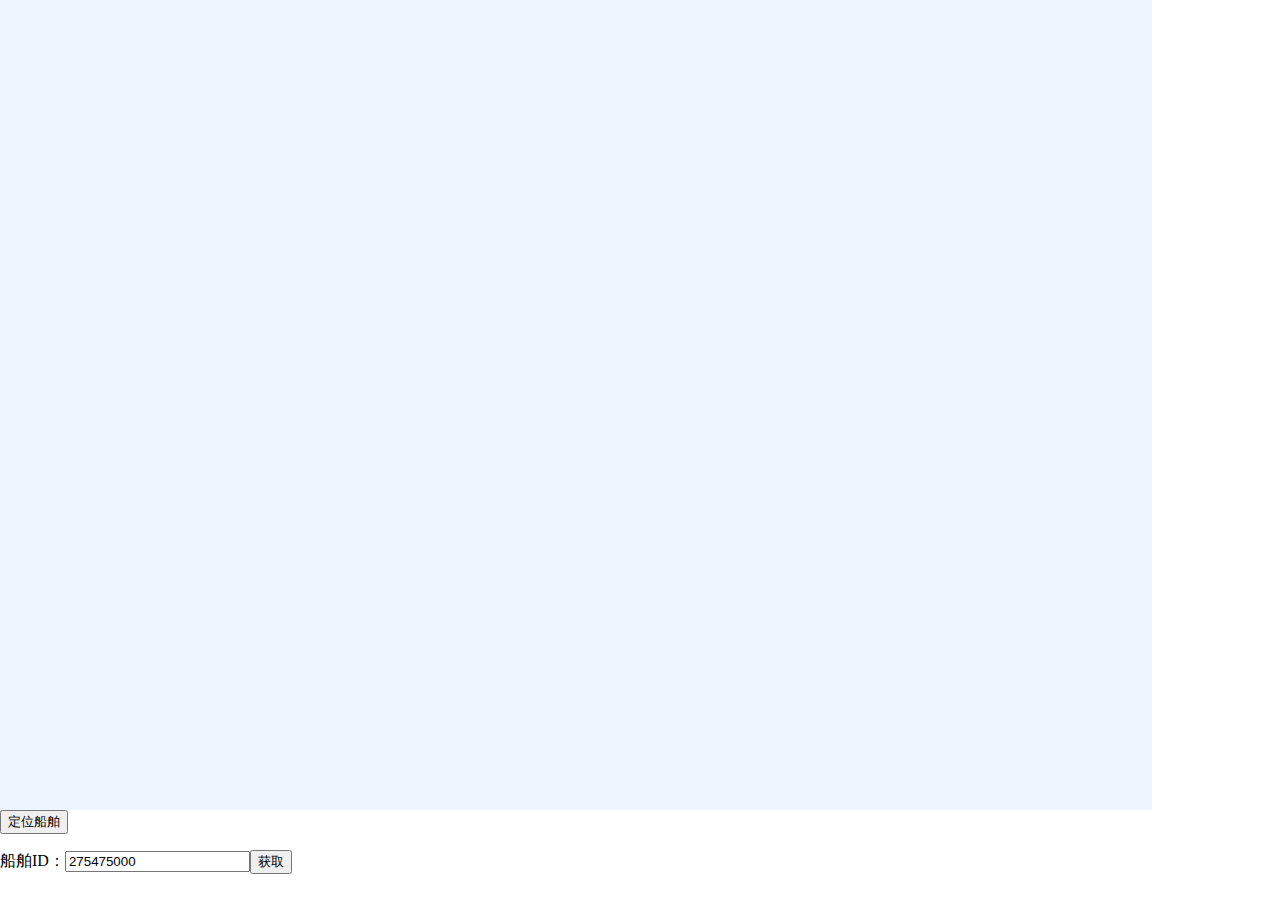
==== WebRoot/mymap/test.html @ d1423475 "Merge remote-tracking branch 'origin/master'" ====
<!DOCTYPE html PUBLIC "-//W3C//DTD XHTML 1.0 Transitional//EN" "http://www.w3.org/TR/xhtml1/DTD/xhtml1-transitional.dtd">
<html xmlns="http://www.w3.org/1999/xhtml">
<head>
    <meta http-equiv="Content-Type" content="text/html; charset=utf-8" /> 
    <title>显示地图</title>
    <style type="text/css">
        html, body{ height:100%; margin:0; padding:0;}
        #mapDiv{ width:90%; height:90%; background-color:#EFF5FF;}
    </style>
    <link rel="stylesheet" type="text/css" href="xwin.css"/>
    
    
<!--     <script src="http://api.shipxy.com/apdll/ap.dll?api=map&amp;key=1F6D701272402D1E7D8D316CCE519123&amp;ver=1.3" type="text/javascript"></script> -->
    <script src="API.js" type="text/javascript"></script>
    <script src="jquery-2.1.1.js"></script>
    <script src="boats.js"></script>
    <script src="xwin.js"></script>
    <script type="text/javascript" src="common.js"></script>
    <script type="text/javascript">
        var map;
        window.onload = function () {
            var mapOptions = new shipxyMap.MapOptions();
            mapOptions.center = new shipxyMap.LatLng(32, 122);
            mapOptions.zoom = 5;
            mapOptions.mapType = shipxyMap.MapType.GOOGLEMAP;
            //mapDiv是一个DIV容器的id，用于放置flash地图组件
            map = new shipxyMap.Map('mapDiv', mapOptions); //创建地图实例
            //地图初始化完毕
            shipxyMap.mapReady = function () {
                //地图初始化完毕才能操作 地图其他的接口
                addshipOverlayArray = new Array();
				var url='http://118.89.166.247:8004/getShipByRect/';//2000数据
// 				var url='http://115.159.120.151:3389/getShipByRect/';//1W条数据
// 				var url='http://127.0.0.1:8000/boats/';
                getdata(url,addShips,true);
            }
        }
        //获取数据
        function getdata(u,callback,xss){
        	if(xss){
	        	$.ajax({
					type:'get',
					async: true,
					url:u,
					dataType:'jsonp',
					jsonp:'callback',
					jsonpCallback:'successCallback',
					success:function(data){
						callback.call(this,data);
					},
					error:function(XMLHttpRequest, textStatus, errorThrown){
						alert(XMLHttpRequest.status);
						alert(XMLHttpRequest.readyState);
						alert(textStatus);
					}
				});
        	}
        	else{
        		$.get(u,function(data){
        			callback.call(this,data);
        		});
        	}
        	
        }
        //批量载入
        function addShips(data){
        	//船舶显示样式
			totalShip = data['total'];
			boatArray = data['result'];
            var option = new shipxyMap.ShipOptions();
            /*边框样式*/
//             option.strokeStyle.color = 0xff0000;
//             option.strokeStyle.alpha = 1;
//             option.strokeStyle.thickness = 2;
            /*填充样式*/
//             option.fillStyle.color = 0x00ff00;
//             option.fillStyle.alpha = 1;
            /*标签样式*/
            //标签线条
//             option.labelOptions.border = true; //有边框  
//             option.labelOptions.borderStyle.color = 0x000000;
//             option.labelOptions.borderStyle.alpha = 1;
            //标签文字
//             option.labelOptions.fontStyle.name = "Verdana";
//             option.labelOptions.fontStyle.size = "12";
//             option.labelOptions.fontStyle.color = 0x000000;
//             option.labelOptions.fontStyle.bold = true;  //粗体
//             option.labelOptions.fontStyle.bold = true;  //斜体
//             option.labelOptions.fontStyle.underline = true;  //下划线
            //标签填充
//             option.labelOptions.background = true; //有背景  
//             option.labelOptions.backgroundStyle.color = 0xffff66;  //边框样式
//             option.labelOptions.backgroundStyle.alpha = 1;
            option.isShowLabel = false; //是否显示label
            //option.isShowMiniTrack = true//船舶自带三分钟轨迹
            option.isSelected = false; //船舶框选
            option.zoomLevels = [10, 18]; //显示级别
            var data = new shipxyAPI.Ship();
            
            for(var i=0;i<totalShip;i++){
	            data.MMSI = boatArray[i].mmsi;
	            data.name = boatArray[i].shipname;
	            data.length = boatArray[i].length;
	            data.beam = boatArray[i].breadth;
	            data.lat = tudeTran(boatArray[i].latitude);
	            data.lng = tudeTran(boatArray[i].longitude);
	            data.heading = boatArray[i].heading/10;
	            data.course = boatArray[i].course/10;
	            data.speed = boatArray[i].speed;
	            data.lastTime = boatArray[i].postime;
	            var shipOverlay = new shipxyMap.Ship(data.MMSI, data, option);
	            //map.addOverlay(addshipOverlay, true);
	            map.addOverlay(shipOverlay);
	            //addshipOverlayArray.push(shipOverlay);
	            addshipOverlayArray[data.MMSI]=shipOverlay;
            }            
            
        }
        //经纬度换算
        function tudeTran(tude){
			minutes = tude/10000
			degree = parseInt(minutes/60)
			min = parseInt(minutes%60)
			sec = minutes%1
			sec = sec.toFixed(4)*60
			decDegree = degree+min/60+sec/3600
			return decDegree
		}
        //加船
        function addShip() {
            //船舶显示样式
            var option = new shipxyMap.ShipOptions();
            /*边框样式*/
            option.strokeStyle.color = 0xff0000;
            option.strokeStyle.alpha = 1;
            option.strokeStyle.thickness = 2;
            /*填充样式*/
            option.fillStyle.color = 0x00ff00;
            option.fillStyle.alpha = 1;
            /*标签样式*/
            //标签线条
            option.labelOptions.border = true; //有边框  
            option.labelOptions.borderStyle.color = 0x000000;
            option.labelOptions.borderStyle.alpha = 1;
            //标签文字
            option.labelOptions.fontStyle.name = "Verdana";
            option.labelOptions.fontStyle.size = "12";
            option.labelOptions.fontStyle.color = 0x000000;
            option.labelOptions.fontStyle.bold = true;  //粗体
            option.labelOptions.fontStyle.bold = true;  //斜体
            option.labelOptions.fontStyle.underline = true;  //下划线
            //标签填充
            option.labelOptions.background = true; //有背景  
            option.labelOptions.backgroundStyle.color = 0xffff66;  //边框样式
            option.labelOptions.backgroundStyle.alpha = 1;
            option.isShowLabel = true; //是否显示label
            option.isShowMiniTrack = true//船舶自带三分钟轨迹
            option.isSelected = false; //船舶框选
            option.zoomLevels = [1, 18]; //显示级别
            var data = new shipxyAPI.Ship();            
            data.shipId = "";
            data.MMSI = '412371410';
            //data.IMO = '';
            data.name = 'shipName2';
//             data.callsign = 'BIPE';
//             data.type = '货船';
//             data.cargoType = ''; //货物类型
//             data.country = ''; //国籍
//             data.status = '在航（主机推动）';
            data.length = 135;
            data.beam = 21;
//             data.draught = 7.3;
            data.lat = -10;
            data.lng = -10;
            data.heading = 60;
            data.course = 80;
            data.speed = 13;
//             data.rot = -1;
//             data.dest = 'BEH LUN';
//             data.eta = '6.26 21:00';
            data.lastTime = 1340674688;
            addshipOverlay = new shipxyMap.Ship(data.shipId, data, option);
            map.addOverlay(addshipOverlay, true);
        }
        function removeShip() {
            if (addshipOverlay) {
                map.removeOverlay(addshipOverlay);
                addshipOverlay = null;
            }
        }
        function locateShip(shipId) {
            if (addshipOverlayArray[shipId]) map.locateOverlay(addshipOverlayArray[shipId], 10);
        }
        //获取船信息
        function getShipData() {
            var shipId = document.getElementById('shipId').value;
            if (shipId) {
//                 var result = document.getElementById('result');
//                 var ships = new shipxyAPI.Ships(shipId, shipxyAPI.Ships.INIT_SHIPID);
//                 ships.getShips(function (status) {
//                     var data = this.data;
//                     if (status == 0) {
//                         var c = '';
//                         if (data && data.length > 0) {
//                             var d = data[0];
//                             c += createTableByShipData(d);
//                             locateShipById(d.shipId);
//                         } else {
//                             c += '没有该船舶数据';
//                         }
//                         result.innerHTML = c;
//                     } else {
//                         alert('获取该船舶数据出错！');
//                     }
//                 });
				var result = document.getElementById('result');
				var url='http://git.ctticsh.cn:8088/getShipBasicInformation?key=5cdd7336161c4ce2a27a21d770b8aa53&shipid='+shipId;
				url='http://192.168.31.206:8000/oriacc/?url='+encodeURIComponent(url);
				//console.log(encodeURI(url));
                getdata(url,function(data){
                	var boatArray = data['result'];
                	var totalShip = data['total'];
                	var c = '';
                	if(boatArray.length==0){
                		c += '没有该船舶数据';
                	}
                	for(var i=0;i<boatArray.length;i++){
                        c += createTableByShipData(boatArray[i],shipId);
                        locateShip(shipId);
                	}
                	result.innerHTML = c;
                },true);
                
                
            }
        }
        function createTableByShipData(d,shipId) {
            return '<table><tr>'
            + '<td>船名：</td><td title="' + d.shipname + '">' + d.shipname + '</td>'
            + '<td>纬度：</td><td title="' + addshipOverlayArray[shipId].data.lat + '">' + addshipOverlayArray[shipId].data.lat + '</td>'
            + '</tr><tr>'
            + '<td>呼号：</td><td title="' + d.callsign + '">' + d.callsign + '</td>'
            + '<td>经度：</td><td title="' + addshipOverlayArray[shipId].data.lng + '">' + addshipOverlayArray[shipId].data.lng + '</td>'
            + '</tr><tr>'
            + '<td>MMSI：</td><td title="' + d.mmsi + '">' + d.mmsi + '</td>'
            + '<td>船首向：</td><td title="' + addshipOverlayArray[shipId].data.heading + '">' + addshipOverlayArray[shipId].data.heading + '</td>'
            + '</tr><tr>'
            + '<td>IMO：</td><td title="' + d.imo + '">' + d.imo + '</td>'
            + '<td>航迹向：</td><td title="' + addshipOverlayArray[shipId].data.course + '">' + addshipOverlayArray[shipId].data.course + '</td>'
            + '</tr><tr>'
            //+ '<td>船籍：</td><td title="' + d.country + '">' + d.country + '</td>'
            + '<td>航速：</td><td title="' + addshipOverlayArray[shipId].data.speed + '">' + addshipOverlayArray[shipId].data.speed + '</td>'
            + '</tr><tr>'
            //+ '<td>类型：</td><td title="' + d.type + '">' + d.type + '</td>'
            //+ '<td>货物类型：</td><td title="' + d.cargoType + '">' + d.cargoType + '</td>'
            + '</tr><tr>'
            //+ '<td>状态：</td><td title="' + d.status + '">' + d.status + '</td>'
            + '<td>目的地：</td><td title="' + d.dest_port + '">' + d.dest_port + '</td>'
            + '</tr><tr>'
            + '<td>船长：</td><td title="' + d.length + '">' + d.length + '</td>'
            + '<td>预到时间：</td><td title="' + d.eta + '">' + d.eta + '</td>'
            + '</tr><tr>'
            + '<td>船宽：</td><td title="' + d.breadth + '">' + d.breadth + '</td>'
            + '<td>最后时间：</td><td title="' + addshipOverlayArray[shipId].data.lastTime + '">' + addshipOverlayArray[shipId].data.lastTime + '</td>'
            + '</tr><tr>'
            + '<td>吃水：</td><td title="' + d.draught + '">' + d.draught + '</td>'
            //+ '<td>旋转角速度：</td><td title="' + d.rot + '">' + d.rot + '</td>'
            + '</tr></table>';
        }

    </script>
</head>
<body>
    <div id="mapDiv"></div>
<!--     <input type="button" value="添加船舶" onclick="addShip()" /> -->
<!--     <input type="button" value="删除船舶" onclick="removeShip()" /> -->
    <input type="button" value="定位船舶" onclick="locateShip()" />
    
    <p><label for="shipId">船舶ID：</label><input type="text" id="shipId" value="275475000"/><input type="button" value="获取" onclick="getShipData()" /></p>
    <div id="result"></div>
</body>
</html>
---- WebRoot/mymap/xwin.css ----
html,body{height:100%;}
.xwin{position:absolute;cursor:default;}
.xwin_mask{position:absolute;left:0;top:0;background:black;}
.xwin_alpha{background:black;opacity:0;filter:alpha(opacity=0);}
.xwin_full{position:absolute;left:0;top:0;width:100%;height:100%;}
.xwin_tb{position:relative;border-collapse:collapse;table-layout:fixed;}
.xwin_body{position:relative;text-align:left;background:#fff;}
.xwin_tl,.xwin_bl,.xwin_tr,.xwin_br,.xwin_hl,.xwin_hr,.xwin_close,.xwin_tm,.xwin_bm,.xwin_hm,.xwin_ml,.xwin_mr{width:13px;height:13px;background-image:url(img/pop.png);_background-image:url(img/pop.gif);}
.xwin_close{display:block;position:absolute;right:13px;top:12px;line-height:16px;width:36px;height:16px;background-position:-26px 0;overflow:hidden; color:#656565; text-decoration:none;}
.xwin_close:hover{text-decoration:underline;}
.xwin_resizer{position:absolute;right:10px;bottom:10px;width:15px;height:15px;background:#ccc;overflow:hidden;}
.xwin_title{height:22px;overflow:hidden;padding-left:6px;font-weight:bold;color:#2b2b2b;line-height:15px;*line-height:18px;text-align:left;white-space:nowrap;*min-width:1000px;}
.xwin_tl{background-position:-62px 0;}
.xwin_tm{background-position:-75px 0;width:auto;}
.xwin_tr{background-position:right 0;}
.xwin_hl{background-position:-62px -13px;height:20px;}
.xwin_hm{background-position:-75px -13px;}
.xwin_hr{background-position:right -13px;height:20px;}
.xwin_ml{height:auto;}
.xwin_mr{background-position:-13px 0;height:auto;}
.xwin_bl{background-position:-62px -35px;}
.xwin_bm{background-position:-75px -35px;width:auto;}
.xwin_br{background-position:right -35px;}
.xwin_rz .xwin_e_n{cursor:n-resize;}
.xwin_rz .xwin_e_e{cursor:e-resize;}
.xwin_rz .xwin_e_s{cursor:s-resize;}
.xwin_rz .xwin_e_w{cursor:w-resize;}
.xwin_rz .xwin_e_ne{cursor:ne-resize;}
.xwin_rz .xwin_e_se{cursor:se-resize;}
.xwin_rz .xwin_e_sw{cursor:sw-resize;}
.xwin_rz .xwin_e_nw{cursor:nw-resize;}

/*message*/
.xwin_loading{height:100px;background:#fff url(img/loading.gif) no-repeat center;}
.xwin_message{background:#fff;}
.xwin_box{padding-left:80px;height:70px;position:relative;}
.xwin_text{padding-top:10px;padding-right:10px;line-height:1.5em;}
.xwin_button{text-align:center;padding:10px 0;}
.xwin_button a{display:inline-block;width:60px;height:21px;line-height:21px;overflow:hidden;text-align:center;text-decoration:none;color:#000;margin:0 5px;background-image:url(img/message.png);background-repeat:no-repeat;background-position:-168px 0;}
.xwin_button a:hover{background-position:-168px -21px;text-decoration:none;}
.xwin_icon{position:absolute;left:20px;top:20px;width:42px;height:59px;background-image:url(img/message.png);background-repeat:no-repeat;}
.xwin_alert{background-position:0 0;}
.xwin_confirm{background-position:-42px 0;}
.xwin_success{background-position:-84px 0;}
.xwin_error{background-position:-126px 0;}
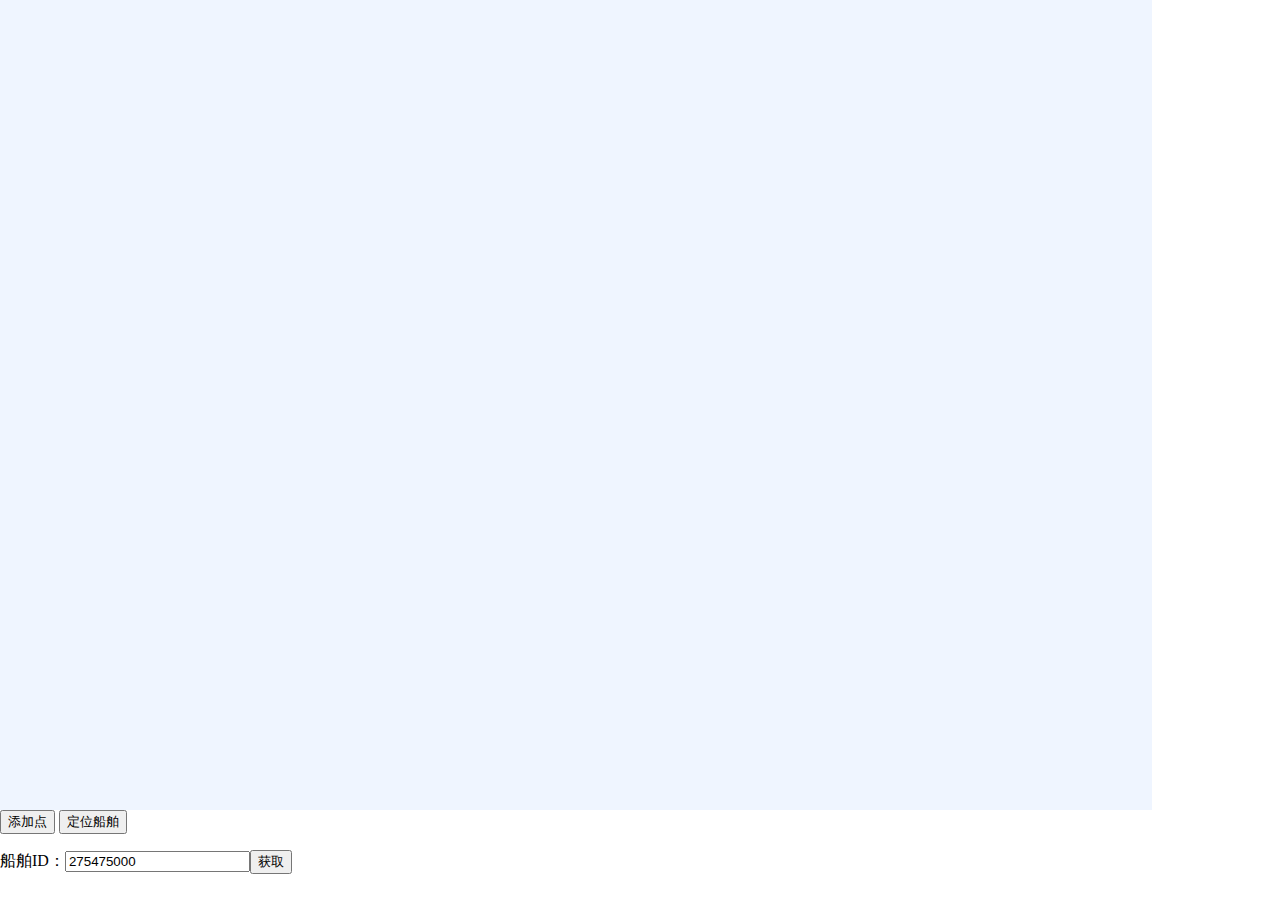
==== commit ae39460a: "Merge branch 'master' of https://github.com/csc285650409/shipmap.git" ====
--- a/WebRoot/mymap/test.html
+++ b/WebRoot/mymap/test.html
@@ -23,6 +23,7 @@
             mapOptions.center = new shipxyMap.LatLng(32, 122);
             mapOptions.zoom = 5;
             mapOptions.mapType = shipxyMap.MapType.GOOGLEMAP;
+            mapOptions.language="en";
             //mapDiv是一个DIV容器的id，用于放置flash地图组件
             map = new shipxyMap.Map('mapDiv', mapOptions); //创建地图实例
             //地图初始化完毕
@@ -91,10 +92,16 @@
 //             option.labelOptions.background = true; //有背景  
 //             option.labelOptions.backgroundStyle.color = 0xffff66;  //边框样式
 //             option.labelOptions.backgroundStyle.alpha = 1;
-            option.isShowLabel = false; //是否显示label
+            option.isShowLabel = true; //是否显示label
             //option.isShowMiniTrack = true//船舶自带三分钟轨迹
+<<<<<<< HEAD
             option.isSelected = false; //船舶框选
             option.zoomLevels = [10, 18]; //显示级别
+=======
+            option.isSelected = false; //船舶框选
+            option.zoomlevels = [5, 18]; //显示级别
+            option.labelOptions.zoomlevels = [15,18];
+>>>>>>> branch 'master' of https://github.com/csc285650409/shipmap.git
             var data = new shipxyAPI.Ship();
             
             for(var i=0;i<totalShip;i++){
@@ -215,7 +222,7 @@
 //                 });
 				var result = document.getElementById('result');
 				var url='http://git.ctticsh.cn:8088/getShipBasicInformation?key=5cdd7336161c4ce2a27a21d770b8aa53&shipid='+shipId;
-				url='http://192.168.31.206:8000/oriacc/?url='+encodeURIComponent(url);
+				url='http://115.159.120.151:3389/addCallback/?url='+encodeURIComponent(url);
 				//console.log(encodeURI(url));
                 getdata(url,function(data){
                 	var boatArray = data['result'];
@@ -267,13 +274,64 @@
             //+ '<td>旋转角速度：</td><td title="' + d.rot + '">' + d.rot + '</td>'
             + '</tr></table>';
         }
-
+		
+		function addMarker() {
+            //removeMarker();
+            /*****面显示样式*****/
+            var opts = new shipxyMap.MarkerOptions()
+            opts.zoomlevels = [1, 18]; //显示级别
+            //opts.zIndex = 4;  //显示层级
+            opts.isShowLabel = true; //是否显示label
+            //opts.isEditable = true; //是否可编辑
+            opts.imageUrl = '../js/img/mark.png'; //图片URL
+            //opts.imagePos = new shipxyMap.Point(0, 0); //图片偏移量
+            /*标签样式*/
+            //标签线条
+            opts.labelOptions.border = true; //有边框  
+            opts.labelOptions.borderStyle.color = 0xff0000;
+            opts.labelOptions.borderStyle.alpha = 0.8;
+            opts.labelOptions.borderStyle.thickness = 1;
+            //标签文字
+            opts.labelOptions.fontStyle.name = 'Verdana';
+            opts.labelOptions.fontStyle.size = 14;
+            opts.labelOptions.fontStyle.color = 0xff33cc;
+            opts.labelOptions.fontStyle.bold = true;  //粗体
+            opts.labelOptions.fontStyle.italic = true;  //斜体
+            opts.labelOptions.fontStyle.underline = true;  //下划线
+            //标签填充
+            opts.labelOptions.background = true; //有背景  
+            opts.labelOptions.backgroundStyle.color = 0xffccff;  //边框样式
+            opts.labelOptions.backgroundStyle.alpha = 0.6;
+            opts.labelOptions.zoomlevels = [5, 12]; //显示级别
+            opts.labelOptions.text = '自定义点';
+            opts.labelOptions.labelPosition = new shipxyMap.Point(0, 0);
+            /*****点*****/
+            var data = [];
+            //DATASTART
+            data[0] = new shipxyMap.LatLng(37.2, 122);
+            //DATAEND
+            data = new shipxyMap.LatLng(data[0].lat, data[0].lng);
+            marker = new shipxyMap.Marker('MyMarker1', data, opts);
+            //添加到地图上显示
+            map.addOverlay(marker, true); //优先显示
+            map.locateOverlay(marker, 15);
+        }
+        function removeMarker() {
+            if (marker) {
+                map.removeOverlay(marker);
+                marker = null;
+            }
+        }
+        function locateMarker() {
+            if (marker) map.locateOverlay(marker, 10);
+        }
     </script>
 </head>
 <body>
     <div id="mapDiv"></div>
 <!--     <input type="button" value="添加船舶" onclick="addShip()" /> -->
 <!--     <input type="button" value="删除船舶" onclick="removeShip()" /> -->
+	<input type="button" value="添加点" onclick="addMarker()" />
     <input type="button" value="定位船舶" onclick="locateShip()" />
     
     <p><label for="shipId">船舶ID：</label><input type="text" id="shipId" value="275475000"/><input type="button" value="获取" onclick="getShipData()" /></p>
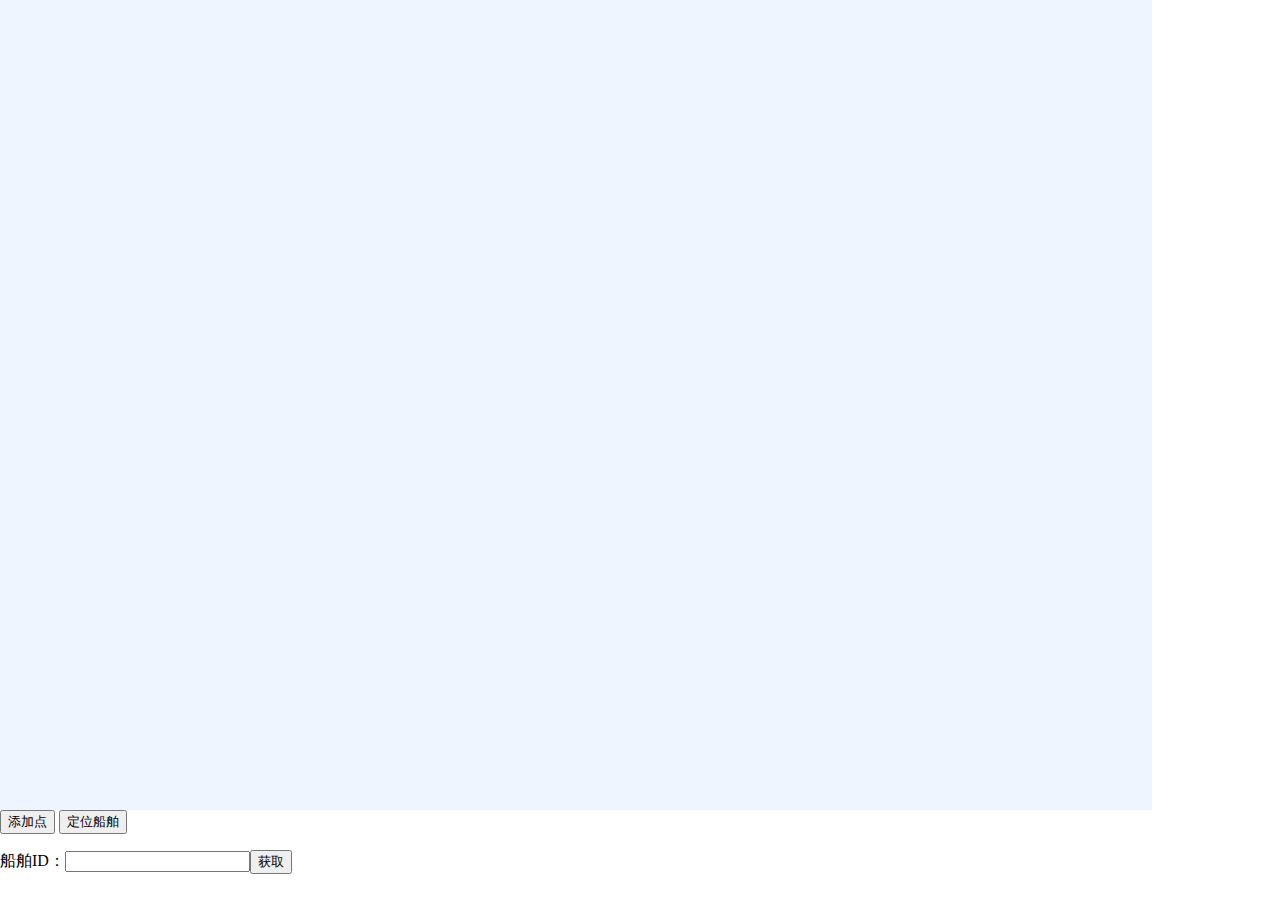
==== commit a71d0b38: "点显示优化" ====
--- a/WebRoot/mymap/test.html
+++ b/WebRoot/mymap/test.html
@@ -26,15 +26,48 @@
             mapOptions.language="en";
             //mapDiv是一个DIV容器的id，用于放置flash地图组件
             map = new shipxyMap.Map('mapDiv', mapOptions); //创建地图实例
+
             //地图初始化完毕
             shipxyMap.mapReady = function () {
-                //地图初始化完毕才能操作 地图其他的接口
+                //地图初始化完毕才能操作 地图其他的接口                
                 addshipOverlayArray = new Array();
-				var url='http://118.89.166.247:8004/getShipByRect/';//2000数据
-// 				var url='http://115.159.120.151:3389/getShipByRect/';//1W条数据
+                markerArray =new Array();
+//				var url='http://118.89.166.247:8004/getShipByRect/';//2000数据
+ 				var url='http://115.159.120.151:3389/getShipByRect/?flag=0&shipNum=500';//
+// 				var url='http://115.159.120.151:3389/getShipByRect/?flag=1&xmin='+detudeTran(-28.347851)+'&xmax='+detudeTran(159.260548)+'&ymin='+detudeTran(-31.023005)+'&ymax='+detudeTran(75.767531)+'&shipNum=0';//区域获取
 // 				var url='http://127.0.0.1:8000/boats/';
-                getdata(url,addShips,true);
+  				for(var i=0;i<80;i++){
+ 					getdata(url,addShips,true);
+  				}
+                
+                
+                regionObj = new shipxyAPI.AutoShips(null, shipxyAPI.Ships.INIT_REGION); //API区域对象
+		        //regionObj.getShips(regionCallback); //调用API的请求批量船舶数据接口
+		        regionObj.setAutoUpdateInterval(3); //调用API的设置自动更新间隔
+		        AutoUpdate(regionObj,addShips); //调用API的开启自动更新
+                
             }
+        };
+
+
+        //自动更新
+        function AutoUpdate(autoShips,callback){
+            autoShips.timer = setInterval(function () {
+            	var zoom = map.getZoom();
+            	if(zoom<8)return;
+            	var latLngBounds = map.getLatLngBounds();
+                var southWest = latLngBounds.southWest;
+                var northEast = latLngBounds.northEast;
+                var region = new shipxyAPI.Region();
+            	region.data = [{ lat: northEast.lat, lng: southWest.lng }, { lat: northEast.lat, lng: northEast.lng }, { lat: southWest.lat, lng: northEast.lng }, { lat: southWest.lat, lng: southWest.lng}];
+            	autoShips.condition=region;
+	            
+	            //var url='http://git.ctticsh.cn:8088/getShipByRect?key=5cdd7336161c4ce2a27a21d770b8aa53&xmin='+detudeTran(southWest.lng)+'&ymax='+detudeTran(northEast.lat)+'&xmax='+detudeTran(northEast.lng)+'&ymin='+detudeTran(southWest.lat);
+				url='http://115.159.120.151:3389/addCallback/?url='+encodeURIComponent(url);
+				var url='http://115.159.120.151:3389/getShipByRect/?flag=1&xmin='+detudeTran(southWest.lng)+'&ymax='+detudeTran(northEast.lat)+'&xmax='+detudeTran(northEast.lng)+'&ymin='+detudeTran(southWest.lat)+'&shipNum=0'
+                getdata(url,callback,true);
+                //autoShips.getShips.call(that, callback)
+            }, autoShips.interval * 1000);
         }
         //获取数据
         function getdata(u,callback,xss){
@@ -50,9 +83,10 @@
 						callback.call(this,data);
 					},
 					error:function(XMLHttpRequest, textStatus, errorThrown){
-						alert(XMLHttpRequest.status);
-						alert(XMLHttpRequest.readyState);
-						alert(textStatus);
+						// alert(XMLHttpRequest.status);
+						// alert(XMLHttpRequest.readyState);
+						// alert(textStatus);
+						console.log(textStatus);
 					}
 				});
         	}
@@ -63,48 +97,105 @@
         	}
         	
         }
+        //打开窗口
+        var testWin = null;
+        function openWin(shipId) {
+            /*if (!testWin) {
+                if (shipId) {
+    				var url='http://git.ctticsh.cn:8088/getShipBasicInformation?key=5cdd7336161c4ce2a27a21d770b8aa53&shipid='+shipId;
+    				url='http://115.159.120.151:3389/addCallback/?url='+encodeURIComponent(url);
+    				//console.log(encodeURI(url));
+                    getdata(url,function(data){
+                    	var boatArray = data['result'];
+                    	var totalShip = data['total'];
+                    	var c = '';
+                    	if(boatArray.length==0){
+                    		c += '没有该船舶数据';
+                    	}
+                    	for(var i=0;i<boatArray.length;i++){
+                            c += createTableByShipData(boatArray[i],shipId);
+                    	}
+                    	//result.innerHTML = c;
+                    	testWin = new XWin({
+                            modal: false, //指定模态
+                            width: 420,//弹出框的宽度
+                            position: [360, 200], //[left,top]，设置弹出框的弹出位置，若不指定则默认为屏幕中心点
+                            title: '窗口标题',//窗口的标题，可以是html内容，如：<a href="http://www.***.com">********</a>
+                            content: c,//窗口的内容，也可以是html内容
+                            onhide: function () {//关闭窗口后的回调函数，可以在这里处理窗口关闭后的操作
+                            	testWin = null;//无
+                            }
+                        });
+                    	
+                    },true);               
+                }
+            }*/
+            
+            
+            if (!testWin) {
+            	testWin = new XWin({
+                    modal: false, //指定模态
+                    width: 420,//弹出框的宽度
+                    position: [360, 200], //[left,top]，设置弹出框的弹出位置，若不指定则默认为屏幕中心点
+                    title: '船只信息',//窗口的标题，可以是html内容，如：<a href="http://www.***.com">********</a>
+                    content: '<div id=\'shipInfo\'></div>',//窗口的内容，也可以是html内容
+                    onhide: function () {//关闭窗口后的回调函数，可以在这里处理窗口关闭后的操作
+                    	//testWin = null;//无
+                    }
+                });
+                
+            }
+            if (shipId) {
+            	var result = document.getElementById('shipInfo');
+            	result.innerHTML = '';
+				var url='http://git.ctticsh.cn:8088/getShipBasicInformation?key=5cdd7336161c4ce2a27a21d770b8aa53&shipid='+shipId;
+				url='http://115.159.120.151:3389/addCallback/?url='+encodeURIComponent(url);
+				console.log(url);
+				//console.log(encodeURI(url));
+                getdata(url,function(data){
+                	var boatArray = data['result'];
+                	var totalShip = data['total'];
+                	var c = '';
+                	if(boatArray.length==0){
+                		c += '没有该船舶数据';
+                	}
+                	for(var i=0;i<boatArray.length;i++){
+                        c += createTableByShipData(boatArray[i],shipId);
+                	}
+                	result.innerHTML = c;
+                },true);               
+            }
+            //testWin.setTitle('窗口新标题');//可以通过此方法重设窗口标题
+            //testWin.setContent('窗口新内容');//可以通过此方法重设窗口内容
+            testWin.show(); //显示
+        }
+
+        var displayPointArray = new Array();//所有显示的点
+        var displayShipArray = new Array();
         //批量载入
         function addShips(data){
+
         	//船舶显示样式
 			totalShip = data['total'];
 			boatArray = data['result'];
             var option = new shipxyMap.ShipOptions();
-            /*边框样式*/
-//             option.strokeStyle.color = 0xff0000;
-//             option.strokeStyle.alpha = 1;
-//             option.strokeStyle.thickness = 2;
-            /*填充样式*/
-//             option.fillStyle.color = 0x00ff00;
-//             option.fillStyle.alpha = 1;
-            /*标签样式*/
-            //标签线条
-//             option.labelOptions.border = true; //有边框  
-//             option.labelOptions.borderStyle.color = 0x000000;
-//             option.labelOptions.borderStyle.alpha = 1;
-            //标签文字
-//             option.labelOptions.fontStyle.name = "Verdana";
-//             option.labelOptions.fontStyle.size = "12";
-//             option.labelOptions.fontStyle.color = 0x000000;
-//             option.labelOptions.fontStyle.bold = true;  //粗体
-//             option.labelOptions.fontStyle.bold = true;  //斜体
-//             option.labelOptions.fontStyle.underline = true;  //下划线
-            //标签填充
-//             option.labelOptions.background = true; //有背景  
-//             option.labelOptions.backgroundStyle.color = 0xffff66;  //边框样式
-//             option.labelOptions.backgroundStyle.alpha = 1;
             option.isShowLabel = true; //是否显示label
             //option.isShowMiniTrack = true//船舶自带三分钟轨迹
-<<<<<<< HEAD
-            option.isSelected = false; //船舶框选
-            option.zoomLevels = [10, 18]; //显示级别
-=======
             option.isSelected = false; //船舶框选
-            option.zoomlevels = [5, 18]; //显示级别
+            option.zoomlevels = [10, 18]; //显示级别
             option.labelOptions.zoomlevels = [15,18];
->>>>>>> branch 'master' of https://github.com/csc285650409/shipmap.git
-            var data = new shipxyAPI.Ship();
             
+            //点显示样式
+            var opts = new shipxyMap.MarkerOptions();
+            opts.zoomlevels = [1, 9]; //显示级别
+            //opts.zIndex = 4;  //显示层级
+            opts.imageUrl = 'mass3.png'; //图片URL
+
+            var newMarkers = new Array();//每次新请求增加的点
+            var newShips = new Array();//新增加的船
+            var zoom = map.getZoom();
             for(var i=0;i<totalShip;i++){
+            	var data = new shipxyAPI.Ship();
 	            data.MMSI = boatArray[i].mmsi;
 	            data.name = boatArray[i].shipname;
 	            data.length = boatArray[i].length;
@@ -116,22 +207,79 @@
 	            data.speed = boatArray[i].speed;
 	            data.lastTime = boatArray[i].postime;
 	            var shipOverlay = new shipxyMap.Ship(data.MMSI, data, option);
-	            //map.addOverlay(addshipOverlay, true);
-	            map.addOverlay(shipOverlay);
-	            //addshipOverlayArray.push(shipOverlay);
 	            addshipOverlayArray[data.MMSI]=shipOverlay;
-            }            
+				//添加点
+	            var markerdata = new shipxyMap.LatLng(data.lat, data.lng);
+	            var marker = new shipxyMap.Marker('marker'+data.MMSI, markerdata, opts);
+
+	            // setTimeout(function () {
+                    map.addOverlay(shipOverlay);
+                    // if(zoom>=8)
+                    // map.addOverlay(marker, true); //优先显示
+                //     console.log('add');
+                // },i*10);
+
+	            markerArray[data.MMSI]=marker;
+                var canAdd = true;
+                if(zoom<10) {
+                    for (var singlePoint in displayPointArray) {
+                        var x1 = displayPointArray[singlePoint].data.lat;
+                        var y1 = displayPointArray[singlePoint].data.lng;
+                        var distance = Math.sqrt(Math.pow(x1 - data.lat, 2) + Math.pow(y1 - data.lng, 2));
+                        if (distance < 0.3) {
+                            canAdd = false;
+                            break;
+                        }
+                    }
+                    if(canAdd) {
+                        displayPointArray[data.MMSI] = marker;
+                        newMarkers[data.MMSI] = marker;
+                    }
+                }else {
+                    // for(var k in displayShipArray){
+                    //     var tempShipPoint = map.fromLatLngToPoint(new shipxyMap.LatLng(displayShipArray[k].data.lat,displayShipArray[k].data.lng));
+                    //     x1 = tempShipPoint.x;
+                    //     y1 = tempShipPoint.y;
+                    //     var shipPoint = map.fromLatLngToPoint(new shipxyMap.LatLng(data.lat,data.lng));
+                    //     var x2 = shipPoint.x;
+                    //     var y2 = shipPoint.y;
+                    //     distance = Math.sqrt(Math.pow(x1 - x2, 2) + Math.pow(y1 - y2, 2));
+                    //     if(distance<30){
+                    //         canAdd = false;
+                    //         break;
+                    //     }
+                    // }
+                    // if(canAdd) {
+                    //     displayShipArray[data.MMSI] = shipOverlay;
+                    //     newShips[data.MMSI] = shipOverlay;
+                    // }
+                }
+
+
+
+            }
+            for(var k in newMarkers)
+                map.addOverlay(newMarkers[k]);
+            // for(var k in newShips)
+            //     map.addOverlay(newShips[k]);
+
             
-        }
+            map.addShipEventListener(shipxyMap.Event.CLICK, function (event) {
+            	var shipId = event.overlayId;
+            	//alert(shipOverlayIdArray[shipId].data.name);
+            	openWin(shipId);
+            	console.log(shipId);
+            });
+            
+	            
+		}            
+            
         //经纬度换算
         function tudeTran(tude){
-			minutes = tude/10000
-			degree = parseInt(minutes/60)
-			min = parseInt(minutes%60)
-			sec = minutes%1
-			sec = sec.toFixed(4)*60
-			decDegree = degree+min/60+sec/3600
-			return decDegree
+			return tude/10000/60;
+		}
+        function detudeTran(tude){
+			return parseInt(tude*60*10000);
 		}
         //加船
         function addShip() {
@@ -236,9 +384,7 @@
                         locateShip(shipId);
                 	}
                 	result.innerHTML = c;
-                },true);
-                
-                
+                },true);               
             }
         }
         function createTableByShipData(d,shipId) {
@@ -250,13 +396,13 @@
             + '<td>经度：</td><td title="' + addshipOverlayArray[shipId].data.lng + '">' + addshipOverlayArray[shipId].data.lng + '</td>'
             + '</tr><tr>'
             + '<td>MMSI：</td><td title="' + d.mmsi + '">' + d.mmsi + '</td>'
-            + '<td>船首向：</td><td title="' + addshipOverlayArray[shipId].data.heading + '">' + addshipOverlayArray[shipId].data.heading + '</td>'
+            + '<td>船首向：</td><td title="' + addshipOverlayArray[shipId].data.heading + '">' + addshipOverlayArray[shipId].data.heading + '度</td>'
             + '</tr><tr>'
             + '<td>IMO：</td><td title="' + d.imo + '">' + d.imo + '</td>'
-            + '<td>航迹向：</td><td title="' + addshipOverlayArray[shipId].data.course + '">' + addshipOverlayArray[shipId].data.course + '</td>'
+            + '<td>航迹向：</td><td title="' + addshipOverlayArray[shipId].data.course + '">' + addshipOverlayArray[shipId].data.course + '度</td>'
             + '</tr><tr>'
             //+ '<td>船籍：</td><td title="' + d.country + '">' + d.country + '</td>'
-            + '<td>航速：</td><td title="' + addshipOverlayArray[shipId].data.speed + '">' + addshipOverlayArray[shipId].data.speed + '</td>'
+            + '<td>航速：</td><td title="' + addshipOverlayArray[shipId].data.speed + '">' + addshipOverlayArray[shipId].data.speed + '节</td>'
             + '</tr><tr>'
             //+ '<td>类型：</td><td title="' + d.type + '">' + d.type + '</td>'
             //+ '<td>货物类型：</td><td title="' + d.cargoType + '">' + d.cargoType + '</td>'
@@ -281,30 +427,34 @@
             var opts = new shipxyMap.MarkerOptions()
             opts.zoomlevels = [1, 18]; //显示级别
             //opts.zIndex = 4;  //显示层级
-            opts.isShowLabel = true; //是否显示label
+            //opts.isShowLabel = true; //是否显示label
             //opts.isEditable = true; //是否可编辑
-            opts.imageUrl = '../js/img/mark.png'; //图片URL
+            opts.imageUrl = 'mass3.png'; //图片URL
             //opts.imagePos = new shipxyMap.Point(0, 0); //图片偏移量
-            /*标签样式*/
-            //标签线条
-            opts.labelOptions.border = true; //有边框  
-            opts.labelOptions.borderStyle.color = 0xff0000;
-            opts.labelOptions.borderStyle.alpha = 0.8;
-            opts.labelOptions.borderStyle.thickness = 1;
-            //标签文字
-            opts.labelOptions.fontStyle.name = 'Verdana';
-            opts.labelOptions.fontStyle.size = 14;
-            opts.labelOptions.fontStyle.color = 0xff33cc;
-            opts.labelOptions.fontStyle.bold = true;  //粗体
-            opts.labelOptions.fontStyle.italic = true;  //斜体
-            opts.labelOptions.fontStyle.underline = true;  //下划线
-            //标签填充
-            opts.labelOptions.background = true; //有背景  
-            opts.labelOptions.backgroundStyle.color = 0xffccff;  //边框样式
-            opts.labelOptions.backgroundStyle.alpha = 0.6;
-            opts.labelOptions.zoomlevels = [5, 12]; //显示级别
-            opts.labelOptions.text = '自定义点';
-            opts.labelOptions.labelPosition = new shipxyMap.Point(0, 0);
+//             opts.pointStyle=new shipxyMap.PointStyle();
+//             opts.pointStyle.radius=10;
+//             opts.pointStyle.fillStyle.color = 0x00ff00;
+//             opts.pointStyle.fillStyle.alpha = 1;
+//             /*标签样式*/
+//             //标签线条
+//             opts.labelOptions.border = true; //有边框  
+//             opts.labelOptions.borderStyle.color = 0xff0000;
+//             opts.labelOptions.borderStyle.alpha = 0.8;
+//             opts.labelOptions.borderStyle.thickness = 1;
+//             //标签文字
+//             opts.labelOptions.fontStyle.name = 'Verdana';
+//             opts.labelOptions.fontStyle.size = 14;
+//             opts.labelOptions.fontStyle.color = 0xff33cc;
+//             opts.labelOptions.fontStyle.bold = true;  //粗体
+//             opts.labelOptions.fontStyle.italic = true;  //斜体
+//             opts.labelOptions.fontStyle.underline = true;  //下划线
+//             //标签填充
+//             opts.labelOptions.background = true; //有背景  
+//             opts.labelOptions.backgroundStyle.color = 0xffccff;  //边框样式
+//             opts.labelOptions.backgroundStyle.alpha = 0.6;
+//             opts.labelOptions.zoomlevels = [5, 12]; //显示级别
+//             opts.labelOptions.text = '自定义点';
+//             opts.labelOptions.labelPosition = new shipxyMap.Point(0, 0);
             /*****点*****/
             var data = [];
             //DATASTART
@@ -316,15 +466,75 @@
             map.addOverlay(marker, true); //优先显示
             map.locateOverlay(marker, 15);
         }
-        function removeMarker() {
-            if (marker) {
-                map.removeOverlay(marker);
-                marker = null;
-            }
-        }
-        function locateMarker() {
-            if (marker) map.locateOverlay(marker, 10);
-        }
+        
+        
+        var regionCallback = function (status) {
+	        if (status == 0) {//成功
+	            var datas = this.data;
+	            if (datas && datas.length > 0) {
+	                var i = 0, len = datas.length, d;
+	                for (; i < len; i++) {
+	                    d = datas[i];
+	                    if (regionIdHash[d.shipId]) {//更新的，通过Id哈希表映射判断
+	                        var sd = regionIdHash[d.shipId];
+	                        for (var k in d) {//更新该船的数据内容
+	                            sd[k] = d[k];
+	                        }
+	                    } else {//新增的
+	                        regionIdHash[d.shipId] = d;
+	                        regionData.push(d);
+	                    }
+	                }
+	                //未初始化，区域列表显示全部船舶，一旦初始化完毕，不会自动刷新列表，只有当在点击刷新按钮和筛选的时候才会手动刷新列表
+	                if (!initialized) {
+	                    view.showList('regionlist', regionData, true);
+	                    initialized = true;
+	                }
+	                //当有筛选船舶数据，优先显示筛选的船舶
+	                showShips(filterData || regionData);
+	            }
+	        } else {//错误
+	            errorTip(status);
+	        }
+	    };
+        
+        var showShips = function (shipDatas) {
+	        if (!shipDatas) return;
+	        var i = 0, len = shipDatas.length, d, opts, ship, hasSelected = false;
+	        for (; i < len; i++) {
+	            d = shipDatas[i];
+	            ship = regionShipList[d.shipId];
+	            if (!ship) {//新增的
+	                opts = new shipxyMap.ShipOptions();
+	                opts.zoomlevels = service.showShipZooms;
+	                opts.labelOptions.zoomlevels = service.showShipLabelZooms;
+	                ship = new shipxyMap.Ship(d.shipId, d, opts);
+	                regionShipList[d.shipId] = ship;
+	            } else {//更新的
+	                ship.data = d;
+	            }
+	            map.addOverlay(ship);
+	            //有被选择的船，显示船舶信息框
+	            if (d.shipId == service.selectedShipId) {
+	                view.showShipWin(d);
+	                hasSelected = true;
+	            }
+	        }
+	        //无被选择的船，关闭船舶信息框
+	        if (!hasSelected) {
+	            view.hideShipWin();
+	        }
+	    };
+                
+//         function removeMarker() {
+//             if (marker) {
+//                 map.removeOverlay(marker);
+//                 marker = null;
+//             }
+//         }
+//         function locateMarker() {
+//             if (marker) map.locateOverlay(marker, 10);
+//         }
     </script>
 </head>
 <body>
@@ -334,7 +544,7 @@
 	<input type="button" value="添加点" onclick="addMarker()" />
     <input type="button" value="定位船舶" onclick="locateShip()" />
     
-    <p><label for="shipId">船舶ID：</label><input type="text" id="shipId" value="275475000"/><input type="button" value="获取" onclick="getShipData()" /></p>
+    <p><label for="shipId">船舶ID：</label><input type="text" id="shipId"/><input type="button" value="获取" onclick="getShipData()" /></p>
     <div id="result"></div>
 </body>
 </html>
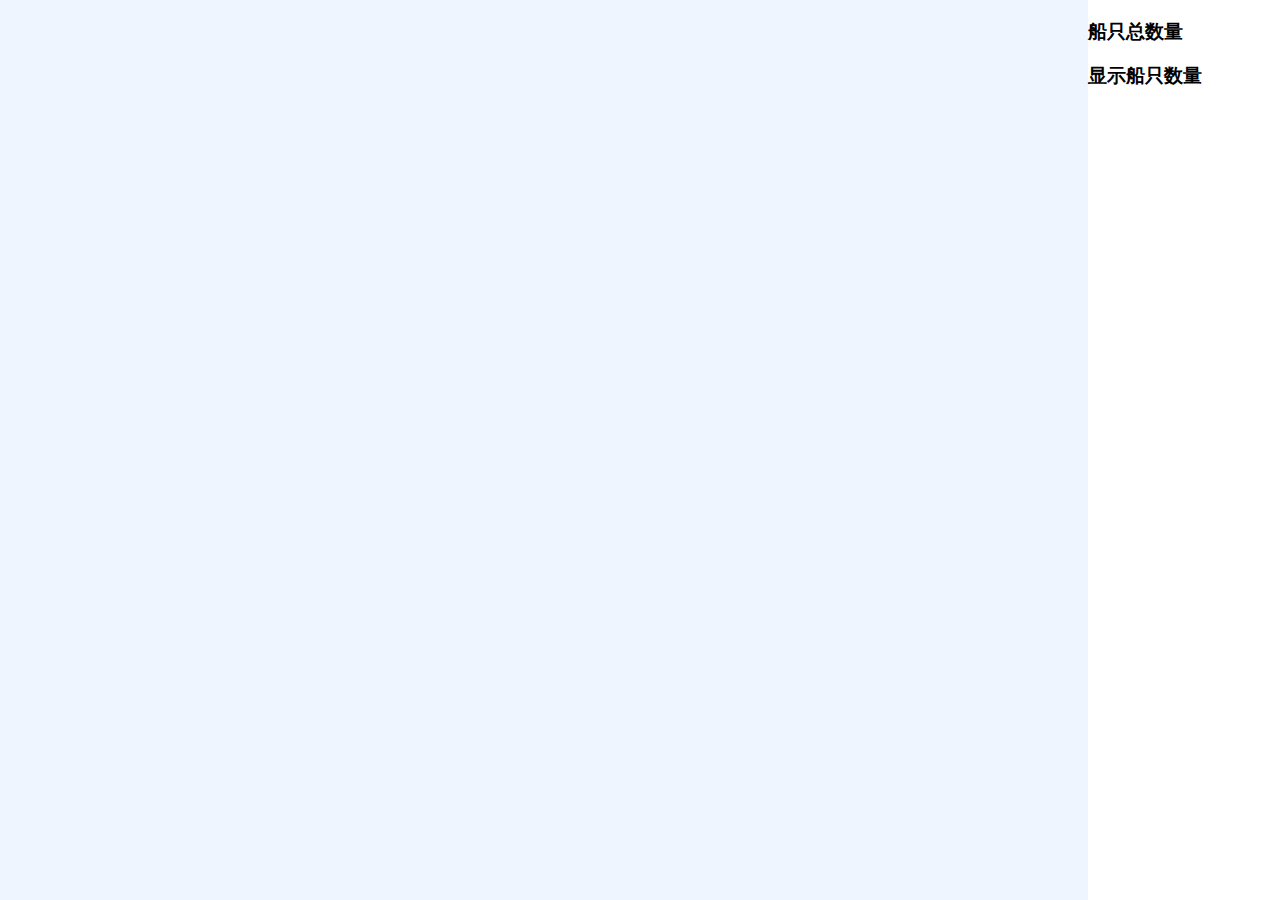
==== commit dabbd326: "5/29" ====
--- a/WebRoot/mymap/test.html
+++ b/WebRoot/mymap/test.html
@@ -5,7 +5,7 @@
     <title>显示地图</title>
     <style type="text/css">
         html, body{ height:100%; margin:0; padding:0;}
-        #mapDiv{ width:90%; height:90%; background-color:#EFF5FF;}
+        #mapDiv{ width:85%; height:100%; background-color:#EFF5FF;}
     </style>
     <link rel="stylesheet" type="text/css" href="xwin.css"/>
     
@@ -16,6 +16,7 @@
     <script src="boats.js"></script>
     <script src="xwin.js"></script>
     <script type="text/javascript" src="common.js"></script>
+    <script type="text/javascript" scr="echarts.js"></script>
     <script type="text/javascript">
         var map;
         window.onload = function () {
@@ -24,37 +25,89 @@
             mapOptions.zoom = 5;
             mapOptions.mapType = shipxyMap.MapType.GOOGLEMAP;
             mapOptions.language="en";
+            mapOptions.mapType = "cmap";
             //mapDiv是一个DIV容器的id，用于放置flash地图组件
             map = new shipxyMap.Map('mapDiv', mapOptions); //创建地图实例
+
 
             //地图初始化完毕
             shipxyMap.mapReady = function () {
                 //地图初始化完毕才能操作 地图其他的接口                
                 addshipOverlayArray = new Array();
                 markerArray =new Array();
+
+
+                for(i=0;i<5;i++) {
+                    var getCounturl = 'http://115.159.120.151:3389/getShipCount/?flag=0';
+                    getdata(getCounturl, function (data) {
+                        try {
+                            $('#totalBoat').text(data['totalShipCount']);
+                            console.log(data['totalShipCount']);
+                        } catch (e) {
+                            console.log(e);
+                        }
+                    }, true);
+                }
+
+
 //				var url='http://118.89.166.247:8004/getShipByRect/';//2000数据
  				var url='http://115.159.120.151:3389/getShipByRect/?flag=0&shipNum=500';//
 // 				var url='http://115.159.120.151:3389/getShipByRect/?flag=1&xmin='+detudeTran(-28.347851)+'&xmax='+detudeTran(159.260548)+'&ymin='+detudeTran(-31.023005)+'&ymax='+detudeTran(75.767531)+'&shipNum=0';//区域获取
 // 				var url='http://127.0.0.1:8000/boats/';
-  				for(var i=0;i<80;i++){
+  				for(var i=0;i<5;i++){
  					getdata(url,addShips,true);
   				}
+
+
+
                 
                 
                 regionObj = new shipxyAPI.AutoShips(null, shipxyAPI.Ships.INIT_REGION); //API区域对象
 		        //regionObj.getShips(regionCallback); //调用API的请求批量船舶数据接口
 		        regionObj.setAutoUpdateInterval(3); //调用API的设置自动更新间隔
 		        AutoUpdate(regionObj,addShips); //调用API的开启自动更新
+
+                map.addEventListener(map, shipxyMap.Event.ZOOM_CHANGED,function (event) {
+                    console.log(map.getZoom());
+                });
+                map.addEventListener(map, shipxyMap.Event.MOVE_END,function () {
+                    console.log("move end");
+                    polymerization(markerArray,addshipOverlayArray);
+
+                    //更新船的数量
+                    try {
+                        var latLngBounds = map.getLatLngBounds();
+                        var southWest = latLngBounds.southWest;
+                        var northEast = latLngBounds.northEast;
+                        var region = new shipxyAPI.Region();
+                        region.data = [{lat: northEast.lat, lng: southWest.lng}, {
+                            lat: northEast.lat,
+                            lng: northEast.lng
+                        }, {lat: southWest.lat, lng: northEast.lng}, {lat: southWest.lat, lng: southWest.lng}];
+                        var url = 'http://115.159.120.151:3389/getShipCount/?flag=1&xmin=' + detudeTran(southWest.lng) + '&ymax=' + detudeTran(northEast.lat) + '&xmax=' + detudeTran(northEast.lng) + '&ymin=' + detudeTran(southWest.lat);
+                        getdata(url, updateRectShipCount, true);
+                    }catch (e) {
+                        console.log(e);
+                    }
+
+                });
                 
             }
+
+
         };
 
+
+        function updateRectShipCount(count) {
+            $('#rectBoat').text(count['totalByRect']);
+            console.log(count);
+        }
 
         //自动更新
         function AutoUpdate(autoShips,callback){
             autoShips.timer = setInterval(function () {
             	var zoom = map.getZoom();
-            	if(zoom<8)return;
+            	if(zoom<10)return;
             	var latLngBounds = map.getLatLngBounds();
                 var southWest = latLngBounds.southWest;
                 var northEast = latLngBounds.northEast;
@@ -69,6 +122,9 @@
                 //autoShips.getShips.call(that, callback)
             }, autoShips.interval * 1000);
         }
+
+
+
         //获取数据
         function getdata(u,callback,xss){
         	if(xss){
@@ -86,7 +142,7 @@
 						// alert(XMLHttpRequest.status);
 						// alert(XMLHttpRequest.readyState);
 						// alert(textStatus);
-						console.log(textStatus);
+						console.log(XMLHttpRequest.status+" "+XMLHttpRequest.readyState+" "+textStatus);
 					}
 				});
         	}
@@ -137,7 +193,7 @@
                     modal: false, //指定模态
                     width: 420,//弹出框的宽度
                     position: [360, 200], //[left,top]，设置弹出框的弹出位置，若不指定则默认为屏幕中心点
-                    title: '船只信息',//窗口的标题，可以是html内容，如：<a href="http://www.***.com">********</a>
+                    title: 'Ship information',//窗口的标题，可以是html内容，如：<a href="http://www.***.com">********</a>
                     content: '<div id=\'shipInfo\'></div>',//窗口的内容，也可以是html内容
                     onhide: function () {//关闭窗口后的回调函数，可以在这里处理窗口关闭后的操作
                     	//testWin = null;//无
@@ -148,22 +204,22 @@
             if (shipId) {
             	var result = document.getElementById('shipInfo');
             	result.innerHTML = '';
-				var url='http://git.ctticsh.cn:8088/getShipBasicInformation?key=5cdd7336161c4ce2a27a21d770b8aa53&shipid='+shipId;
-				url='http://115.159.120.151:3389/addCallback/?url='+encodeURIComponent(url);
-				console.log(url);
-				//console.log(encodeURI(url));
-                getdata(url,function(data){
-                	var boatArray = data['result'];
-                	var totalShip = data['total'];
-                	var c = '';
-                	if(boatArray.length==0){
-                		c += '没有该船舶数据';
-                	}
-                	for(var i=0;i<boatArray.length;i++){
-                        c += createTableByShipData(boatArray[i],shipId);
-                	}
+                // var url='http://git.ctticsh.cn:8088/getShipBasicInformation?key=5cdd7336161c4ce2a27a21d770b8aa53&shipid='+shipId;
+                // url='http://115.159.120.151:3389/addCallback/?url='+encodeURIComponent(url);
+                // console.log(url);
+                // //console.log(encodeURI(url));
+                // getdata(url,function(data){
+                // 	var boatArray = data['result'];
+                // 	var totalShip = data['total'];
+                // 	var c = '';
+                // 	if(boatArray.length==0){
+                // 		c += '没有该船舶数据';
+                // 	}
+                // 	for(var i=0;i<boatArray.length;i++){
+                        var c = createTableByShipData(shipId);
+                	// }
                 	result.innerHTML = c;
-                },true);               
+                //},true);
             }
             //testWin.setTitle('窗口新标题');//可以通过此方法重设窗口标题
             //testWin.setContent('窗口新内容');//可以通过此方法重设窗口内容
@@ -186,10 +242,14 @@
             option.labelOptions.zoomlevels = [15,18];
             
             //点显示样式
-            var opts = new shipxyMap.MarkerOptions();
+            opts = new shipxyMap.MarkerOptions();
             opts.zoomlevels = [1, 9]; //显示级别
             //opts.zIndex = 4;  //显示层级
             opts.imageUrl = 'mass3.png'; //图片URL
+
+            var opts2 = new shipxyMap.MarkerOptions();
+            opts2.zoomlevels = [7, 9];
+            opts2.imageUrl = 'mass3.png';
 
             var newMarkers = new Array();//每次新请求增加的点
             var newShips = new Array();//新增加的船
@@ -213,7 +273,8 @@
 	            var marker = new shipxyMap.Marker('marker'+data.MMSI, markerdata, opts);
 
 	            // setTimeout(function () {
-                    map.addOverlay(shipOverlay);
+                map.addOverlay(shipOverlay);
+
                     // if(zoom>=8)
                     // map.addOverlay(marker, true); //优先显示
                 //     console.log('add');
@@ -235,27 +296,27 @@
                         displayPointArray[data.MMSI] = marker;
                         newMarkers[data.MMSI] = marker;
                     }
-                }else {
-                    // for(var k in displayShipArray){
-                    //     var tempShipPoint = map.fromLatLngToPoint(new shipxyMap.LatLng(displayShipArray[k].data.lat,displayShipArray[k].data.lng));
-                    //     x1 = tempShipPoint.x;
-                    //     y1 = tempShipPoint.y;
-                    //     var shipPoint = map.fromLatLngToPoint(new shipxyMap.LatLng(data.lat,data.lng));
-                    //     var x2 = shipPoint.x;
-                    //     var y2 = shipPoint.y;
-                    //     distance = Math.sqrt(Math.pow(x1 - x2, 2) + Math.pow(y1 - y2, 2));
-                    //     if(distance<30){
-                    //         canAdd = false;
-                    //         break;
-                    //     }
-                    // }
-                    // if(canAdd) {
-                    //     displayShipArray[data.MMSI] = shipOverlay;
-                    //     newShips[data.MMSI] = shipOverlay;
-                    // }
-                }
-
-
+                 }
+                //else {
+                //     for(var k in displayShipArray){
+                //         var tempShipPoint = map.fromLatLngToPoint(new shipxyMap.LatLng(displayShipArray[k].data.lat,displayShipArray[k].data.lng));
+                //         x1 = tempShipPoint.x;
+                //         y1 = tempShipPoint.y;
+                //         var shipPoint = map.fromLatLngToPoint(new shipxyMap.LatLng(data.lat,data.lng));
+                //         var x2 = shipPoint.x;
+                //         var y2 = shipPoint.y;
+                //         distance = Math.sqrt(Math.pow(x1 - x2, 2) + Math.pow(y1 - y2, 2));
+                //         console.log(distance);
+                //         if(distance<30){
+                //             canAdd = false;
+                //             break;
+                //         }
+                //     }
+                //     if(canAdd) {
+                //         displayShipArray[data.MMSI] = shipOverlay;
+                //         newShips[data.MMSI] = shipOverlay;
+                //     }
+                // }
 
             }
             for(var k in newMarkers)
@@ -273,6 +334,98 @@
             
 	            
 		}            
+
+		//判断点是否在视线内
+		function canSee(marker) {
+            var latLngBounds = map.getLatLngBounds();
+            var southWest = latLngBounds.southWest;
+            var northEast = latLngBounds.northEast;
+            return(marker.data.lat<northEast.lat && marker.data.lat>southWest.lat && marker.data.lng<northEast.lng && marker.data.lng>southWest.lng);
+        }
+
+
+
+		//移动后给线程发一些参数
+		function polymerization(markerArray, addshipOverlayArray) {
+            worker = new Worker('worker.js');
+            messageArray = new Array();
+            var latLngBounds = map.getLatLngBounds();
+            messageArray.push(markerArray);
+
+            messageArray.push(displayPointArray);
+            messageArray.push([latLngBounds.southWest, latLngBounds.northEast]);
+            messageArray.push(map.getZoom());
+            worker.postMessage(messageArray);
+
+            //接收线程的参数，对已有的点更新
+            worker.onmessage = (e) => {
+                console.log("get");
+                var dismissMarkerArray = e.data[0];
+                var displayMarkerArray = e.data[1];
+                console.log(displayMarkerArray);
+                for(var i in dismissMarkerArray){
+                    try{
+                        //console.log(dismissMarkerArray[i] instanceof shipxyMap.Overlay);
+                        markerId = dismissMarkerArray[i].id;
+                        console.log(markerId.substring(6, markerId.length));
+                        map.removeOverlayById(markerId);
+                        console.log("remove");
+                    }catch (e) {
+                        console.log(e);
+                    }
+                }
+                for(var i in displayMarkerArray){
+                    try {
+                        //console.log(displayMarkerArray[i] instanceof shipxyMap.Overlay);//overlay instanceof shipxyMap.Overlay
+                        //var temp
+                        var marker = new shipxyMap.Marker(displayMarkerArray[i].id,new shipxyMap.LatLng(displayMarkerArray[i].data.lat,displayMarkerArray[i].data.lng),opts);
+                        map.addOverlay(marker);
+                    }catch (e) {
+                        console.log(e);
+                    }
+                }
+                worker.terminate();
+            };
+            //console.log(markerArray.length);
+
+            // var pointCount = 0;
+            // if(map.getZoom()<10 && map.getZoom()>=8){
+            //     //点
+            //     try
+            //     {
+            //         for(var i in markerArray){
+            //             var markerId = markerArray[i].id;
+            //             try {
+            //                 //console.log(map.getOverlayById(markerId.substring(6, markerId.length)));
+            //                 if (canSee(markerArray[i]))
+            //                     pointCount++;
+            //             }catch (e) {
+            //                 //console.log(e)
+            //             }
+            //         }
+            //         //map.removeOverlays(markerArray);
+            //         // map.removeOverlayByType(shipxyMap.OverlayType.MARKER);
+            //     }
+            //     catch(err)
+            //     {
+            //         //在这里处理错误
+            //         console.log(err);
+            //     }
+            //     console.log("count:"+pointCount);
+            //     // for(var i in markerArray){
+            //     //     //console.log(markerArray[i]);
+            //     //     if(pointCount<100 && canSee(markerArray[i])){
+            //     //         //map.addOverlay(markerArray[i]);
+            //     //         pointCount++;
+            //     //         //console.log(pointCount);
+            //     //     }
+            //     // }
+
+            // }else {
+            //     //船
+            // }
+        }
+		
             
         //经纬度换算
         function tudeTran(tude){
@@ -309,7 +462,7 @@
             option.labelOptions.backgroundStyle.color = 0xffff66;  //边框样式
             option.labelOptions.backgroundStyle.alpha = 1;
             option.isShowLabel = true; //是否显示label
-            option.isShowMiniTrack = true//船舶自带三分钟轨迹
+            option.isShowMiniTrack = true; //船舶自带三分钟轨迹
             option.isSelected = false; //船舶框选
             option.zoomLevels = [1, 18]; //显示级别
             var data = new shipxyAPI.Ship();            
@@ -380,47 +533,66 @@
                 		c += '没有该船舶数据';
                 	}
                 	for(var i=0;i<boatArray.length;i++){
-                        c += createTableByShipData(boatArray[i],shipId);
+                        //c += createTableByShipData(boatArray[i],shipId);
+                        c += createTableByShipData(shipId);
                         locateShip(shipId);
                 	}
                 	result.innerHTML = c;
                 },true);               
             }
         }
-        function createTableByShipData(d,shipId) {
+        function createTableByShipData(shipId) {
+
+            var lng = addshipOverlayArray[shipId].data.lng.toFixed(3);
+            var lngDirection = lng>0?"E":"W";
+            lng = Math.abs(lng);
+            var lngdeg = Math.floor(lng);//度
+            var lngmin = Math.floor((lng - lngdeg) * 60);//分
+            var lngsec = Math.round((lng - lngdeg) * 3600 % 60);//秒
+
+            var lat = addshipOverlayArray[shipId].data.lat.toFixed(3);
+            var latDirection = lat>0?"N":"S";
+            lat = Math.abs(lat);
+            var latdeg = Math.floor(lat);//度
+            var latmin = Math.floor((lat - latdeg) * 60);//分
+            var latsec = Math.round((lat - latdeg) * 3600 % 60);//秒
+
             return '<table><tr>'
-            + '<td>船名：</td><td title="' + d.shipname + '">' + d.shipname + '</td>'
-            + '<td>纬度：</td><td title="' + addshipOverlayArray[shipId].data.lat + '">' + addshipOverlayArray[shipId].data.lat + '</td>'
+            + '<td>Name：</td><td title="' + addshipOverlayArray[shipId].data.name + '">' + addshipOverlayArray[shipId].data.name + '</td>'
+            + '</tr>'+'<tr>'+ '<td>MMSI：</td><td title="' + addshipOverlayArray[shipId].data.MMSI + '">' + addshipOverlayArray[shipId].data.MMSI + '</td></tr>'
+                +'<tr>'
+            //+ '<td>呼号：</td><td title="' + d.callsign + '">' + d.callsign + '</td>'
+            + '<td>Lon：</td><td title="' + addshipOverlayArray[shipId].data.lng.toFixed(3) + '">' + lngdeg+'°'+lngmin+'′'+lngsec+'″' +lngDirection+ '</td>'
+            + '<td>Lat：</td><td title="' + addshipOverlayArray[shipId].data.lat.toFixed(3) + '">' + latdeg+'°'+latmin+'′'+latsec+'″' + latDirection+'</td>'
             + '</tr><tr>'
-            + '<td>呼号：</td><td title="' + d.callsign + '">' + d.callsign + '</td>'
-            + '<td>经度：</td><td title="' + addshipOverlayArray[shipId].data.lng + '">' + addshipOverlayArray[shipId].data.lng + '</td>'
+
+            + '<td>Heading：</td><td title="' + addshipOverlayArray[shipId].data.heading + '">' + addshipOverlayArray[shipId].data.heading + '°</td>'
             + '</tr><tr>'
-            + '<td>MMSI：</td><td title="' + d.mmsi + '">' + d.mmsi + '</td>'
-            + '<td>船首向：</td><td title="' + addshipOverlayArray[shipId].data.heading + '">' + addshipOverlayArray[shipId].data.heading + '度</td>'
-            + '</tr><tr>'
-            + '<td>IMO：</td><td title="' + d.imo + '">' + d.imo + '</td>'
-            + '<td>航迹向：</td><td title="' + addshipOverlayArray[shipId].data.course + '">' + addshipOverlayArray[shipId].data.course + '度</td>'
+            //+ '<td>IMO：</td><td title="' + d.imo + '">' + d.imo + '</td>'
+            + '<td>Course：</td><td title="' + addshipOverlayArray[shipId].data.course + '">' + addshipOverlayArray[shipId].data.course + '°</td>'
             + '</tr><tr>'
             //+ '<td>船籍：</td><td title="' + d.country + '">' + d.country + '</td>'
-            + '<td>航速：</td><td title="' + addshipOverlayArray[shipId].data.speed + '">' + addshipOverlayArray[shipId].data.speed + '节</td>'
+            + '<td>Speed：</td><td title="' + addshipOverlayArray[shipId].data.speed/10 + '">' + addshipOverlayArray[shipId].data.speed/10 + 'Knots</td>'
             + '</tr><tr>'
             //+ '<td>类型：</td><td title="' + d.type + '">' + d.type + '</td>'
             //+ '<td>货物类型：</td><td title="' + d.cargoType + '">' + d.cargoType + '</td>'
             + '</tr><tr>'
             //+ '<td>状态：</td><td title="' + d.status + '">' + d.status + '</td>'
-            + '<td>目的地：</td><td title="' + d.dest_port + '">' + d.dest_port + '</td>'
+            //+ '<td>目的地：</td><td title="' + d.dest_port + '">' + d.dest_port + '</td>'
             + '</tr><tr>'
-            + '<td>船长：</td><td title="' + d.length + '">' + d.length + '</td>'
-            + '<td>预到时间：</td><td title="' + d.eta + '">' + d.eta + '</td>'
+            + '<td>Length：</td><td title="' + addshipOverlayArray[shipId].data.length + '">' + addshipOverlayArray[shipId].data.length + 'M</td>'
+            //+ '<td>预到时间：</td><td title="' + d.eta + '">' + d.eta + '</td>'
             + '</tr><tr>'
-            + '<td>船宽：</td><td title="' + d.breadth + '">' + d.breadth + '</td>'
-            + '<td>最后时间：</td><td title="' + addshipOverlayArray[shipId].data.lastTime + '">' + addshipOverlayArray[shipId].data.lastTime + '</td>'
-            + '</tr><tr>'
-            + '<td>吃水：</td><td title="' + d.draught + '">' + d.draught + '</td>'
+            + '<td>Beam：</td><td title="' + addshipOverlayArray[shipId].data.beam + '">' + addshipOverlayArray[shipId].data.beam + 'M</td>'
+
+            + '</tr><tr>' + '<td>LastTime：</td><td title="' + addshipOverlayArray[shipId].data.lastTime + '">' + addshipOverlayArray[shipId].data.lastTime + '</td>'
+            //+ '<td>吃水：</td><td title="' + d.draught + '">' + d.draught + '</td>'
             //+ '<td>旋转角速度：</td><td title="' + d.rot + '">' + d.rot + '</td>'
             + '</tr></table>';
         }
 		
+        
+        
 		function addMarker() {
             //removeMarker();
             /*****面显示样式*****/
@@ -538,13 +710,22 @@
     </script>
 </head>
 <body>
-    <div id="mapDiv"></div>
+    <div id="mapDiv" style="float: left"></div>
+    <div id="infoDiv" style="float: left">
+        <div>
+            <h3>船只总数量</h3>
+            <p id="totalBoat"></p>
+            <h3>显示船只数量</h3>
+            <p id="rectBoat"></p>
+        </div>
+        <div id="chartDiv"></div>
+    </div>
 <!--     <input type="button" value="添加船舶" onclick="addShip()" /> -->
 <!--     <input type="button" value="删除船舶" onclick="removeShip()" /> -->
-	<input type="button" value="添加点" onclick="addMarker()" />
+<!--	<input type="button" value="添加点" onclick="addMarker()" />
     <input type="button" value="定位船舶" onclick="locateShip()" />
     
     <p><label for="shipId">船舶ID：</label><input type="text" id="shipId"/><input type="button" value="获取" onclick="getShipData()" /></p>
-    <div id="result"></div>
+    <div id="result"></div>-->
 </body>
 </html>
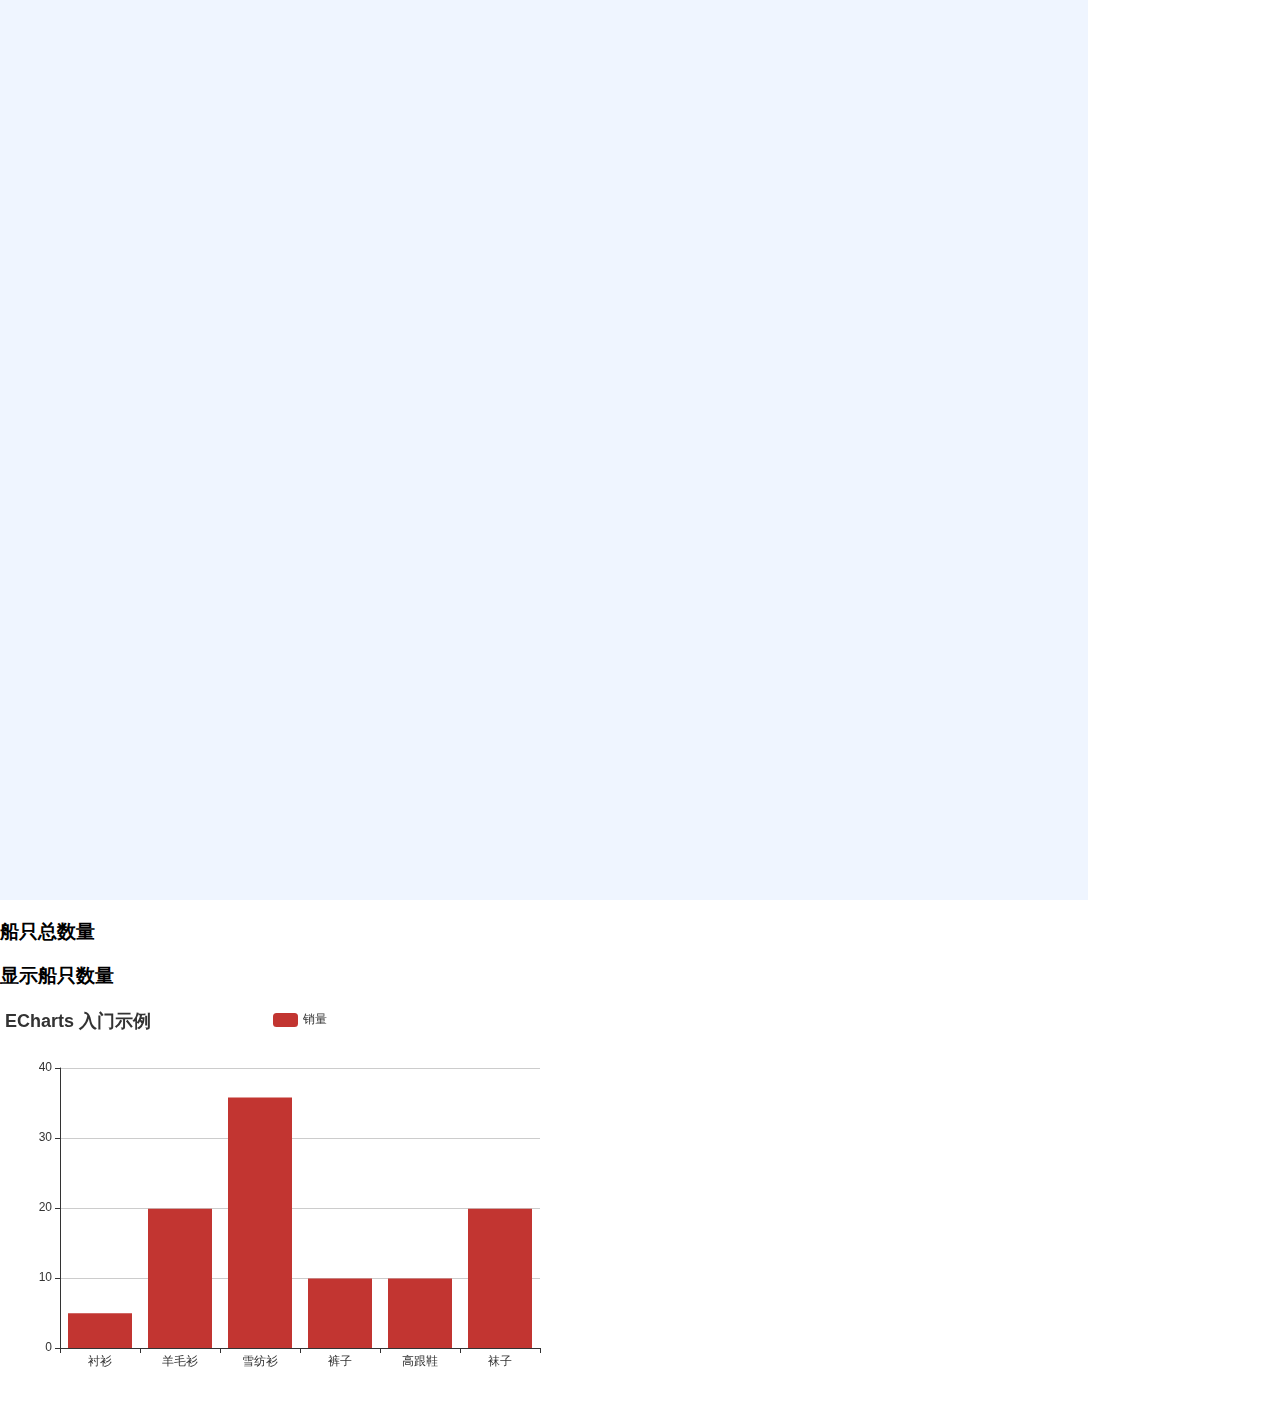
==== commit b117d65e: "new urls" ====
--- a/WebRoot/mymap/test.html
+++ b/WebRoot/mymap/test.html
@@ -1,731 +1,791 @@
-<!DOCTYPE html PUBLIC "-//W3C//DTD XHTML 1.0 Transitional//EN" "http://www.w3.org/TR/xhtml1/DTD/xhtml1-transitional.dtd">
-<html xmlns="http://www.w3.org/1999/xhtml">
-<head>
-    <meta http-equiv="Content-Type" content="text/html; charset=utf-8" /> 
-    <title>显示地图</title>
-    <style type="text/css">
-        html, body{ height:100%; margin:0; padding:0;}
-        #mapDiv{ width:85%; height:100%; background-color:#EFF5FF;}
-    </style>
-    <link rel="stylesheet" type="text/css" href="xwin.css"/>
-    
-    
-<!--     <script src="http://api.shipxy.com/apdll/ap.dll?api=map&amp;key=1F6D701272402D1E7D8D316CCE519123&amp;ver=1.3" type="text/javascript"></script> -->
-    <script src="API.js" type="text/javascript"></script>
-    <script src="jquery-2.1.1.js"></script>
-    <script src="boats.js"></script>
-    <script src="xwin.js"></script>
-    <script type="text/javascript" src="common.js"></script>
-    <script type="text/javascript" scr="echarts.js"></script>
-    <script type="text/javascript">
-        var map;
-        window.onload = function () {
-            var mapOptions = new shipxyMap.MapOptions();
-            mapOptions.center = new shipxyMap.LatLng(32, 122);
-            mapOptions.zoom = 5;
-            mapOptions.mapType = shipxyMap.MapType.GOOGLEMAP;
-            mapOptions.language="en";
-            mapOptions.mapType = "cmap";
-            //mapDiv是一个DIV容器的id，用于放置flash地图组件
-            map = new shipxyMap.Map('mapDiv', mapOptions); //创建地图实例
-
-
-            //地图初始化完毕
-            shipxyMap.mapReady = function () {
-                //地图初始化完毕才能操作 地图其他的接口                
-                addshipOverlayArray = new Array();
-                markerArray =new Array();
-
-
-                for(i=0;i<5;i++) {
-                    var getCounturl = 'http://115.159.120.151:3389/getShipCount/?flag=0';
-                    getdata(getCounturl, function (data) {
-                        try {
-                            $('#totalBoat').text(data['totalShipCount']);
-                            console.log(data['totalShipCount']);
-                        } catch (e) {
-                            console.log(e);
-                        }
-                    }, true);
-                }
-
-
-//				var url='http://118.89.166.247:8004/getShipByRect/';//2000数据
- 				var url='http://115.159.120.151:3389/getShipByRect/?flag=0&shipNum=500';//
-// 				var url='http://115.159.120.151:3389/getShipByRect/?flag=1&xmin='+detudeTran(-28.347851)+'&xmax='+detudeTran(159.260548)+'&ymin='+detudeTran(-31.023005)+'&ymax='+detudeTran(75.767531)+'&shipNum=0';//区域获取
-// 				var url='http://127.0.0.1:8000/boats/';
-  				for(var i=0;i<5;i++){
- 					getdata(url,addShips,true);
-  				}
-
-
-
-                
-                
-                regionObj = new shipxyAPI.AutoShips(null, shipxyAPI.Ships.INIT_REGION); //API区域对象
-		        //regionObj.getShips(regionCallback); //调用API的请求批量船舶数据接口
-		        regionObj.setAutoUpdateInterval(3); //调用API的设置自动更新间隔
-		        AutoUpdate(regionObj,addShips); //调用API的开启自动更新
-
-                map.addEventListener(map, shipxyMap.Event.ZOOM_CHANGED,function (event) {
-                    console.log(map.getZoom());
-                });
-                map.addEventListener(map, shipxyMap.Event.MOVE_END,function () {
-                    console.log("move end");
-                    polymerization(markerArray,addshipOverlayArray);
-
-                    //更新船的数量
-                    try {
-                        var latLngBounds = map.getLatLngBounds();
-                        var southWest = latLngBounds.southWest;
-                        var northEast = latLngBounds.northEast;
-                        var region = new shipxyAPI.Region();
-                        region.data = [{lat: northEast.lat, lng: southWest.lng}, {
-                            lat: northEast.lat,
-                            lng: northEast.lng
-                        }, {lat: southWest.lat, lng: northEast.lng}, {lat: southWest.lat, lng: southWest.lng}];
-                        var url = 'http://115.159.120.151:3389/getShipCount/?flag=1&xmin=' + detudeTran(southWest.lng) + '&ymax=' + detudeTran(northEast.lat) + '&xmax=' + detudeTran(northEast.lng) + '&ymin=' + detudeTran(southWest.lat);
-                        getdata(url, updateRectShipCount, true);
-                    }catch (e) {
-                        console.log(e);
-                    }
-
-                });
-                
-            }
-
-
-        };
-
-
-        function updateRectShipCount(count) {
-            $('#rectBoat').text(count['totalByRect']);
-            console.log(count);
-        }
-
-        //自动更新
-        function AutoUpdate(autoShips,callback){
-            autoShips.timer = setInterval(function () {
-            	var zoom = map.getZoom();
-            	if(zoom<10)return;
-            	var latLngBounds = map.getLatLngBounds();
-                var southWest = latLngBounds.southWest;
-                var northEast = latLngBounds.northEast;
-                var region = new shipxyAPI.Region();
-            	region.data = [{ lat: northEast.lat, lng: southWest.lng }, { lat: northEast.lat, lng: northEast.lng }, { lat: southWest.lat, lng: northEast.lng }, { lat: southWest.lat, lng: southWest.lng}];
-            	autoShips.condition=region;
-	            
-	            //var url='http://git.ctticsh.cn:8088/getShipByRect?key=5cdd7336161c4ce2a27a21d770b8aa53&xmin='+detudeTran(southWest.lng)+'&ymax='+detudeTran(northEast.lat)+'&xmax='+detudeTran(northEast.lng)+'&ymin='+detudeTran(southWest.lat);
-				url='http://115.159.120.151:3389/addCallback/?url='+encodeURIComponent(url);
-				var url='http://115.159.120.151:3389/getShipByRect/?flag=1&xmin='+detudeTran(southWest.lng)+'&ymax='+detudeTran(northEast.lat)+'&xmax='+detudeTran(northEast.lng)+'&ymin='+detudeTran(southWest.lat)+'&shipNum=0'
-                getdata(url,callback,true);
-                //autoShips.getShips.call(that, callback)
-            }, autoShips.interval * 1000);
-        }
-
-
-
-        //获取数据
-        function getdata(u,callback,xss){
-        	if(xss){
-	        	$.ajax({
-					type:'get',
-					async: true,
-					url:u,
-					dataType:'jsonp',
-					jsonp:'callback',
-					jsonpCallback:'successCallback',
-					success:function(data){
-						callback.call(this,data);
-					},
-					error:function(XMLHttpRequest, textStatus, errorThrown){
-						// alert(XMLHttpRequest.status);
-						// alert(XMLHttpRequest.readyState);
-						// alert(textStatus);
-						console.log(XMLHttpRequest.status+" "+XMLHttpRequest.readyState+" "+textStatus);
-					}
-				});
-        	}
-        	else{
-        		$.get(u,function(data){
-        			callback.call(this,data);
-        		});
-        	}
-        	
-        }
-        //打开窗口
-        var testWin = null;
-        function openWin(shipId) {
-            /*if (!testWin) {
-                if (shipId) {
-    				var url='http://git.ctticsh.cn:8088/getShipBasicInformation?key=5cdd7336161c4ce2a27a21d770b8aa53&shipid='+shipId;
-    				url='http://115.159.120.151:3389/addCallback/?url='+encodeURIComponent(url);
-    				//console.log(encodeURI(url));
-                    getdata(url,function(data){
-                    	var boatArray = data['result'];
-                    	var totalShip = data['total'];
-                    	var c = '';
-                    	if(boatArray.length==0){
-                    		c += '没有该船舶数据';
-                    	}
-                    	for(var i=0;i<boatArray.length;i++){
-                            c += createTableByShipData(boatArray[i],shipId);
-                    	}
-                    	//result.innerHTML = c;
-                    	testWin = new XWin({
-                            modal: false, //指定模态
-                            width: 420,//弹出框的宽度
-                            position: [360, 200], //[left,top]，设置弹出框的弹出位置，若不指定则默认为屏幕中心点
-                            title: '窗口标题',//窗口的标题，可以是html内容，如：<a href="http://www.***.com">********</a>
-                            content: c,//窗口的内容，也可以是html内容
-                            onhide: function () {//关闭窗口后的回调函数，可以在这里处理窗口关闭后的操作
-                            	testWin = null;//无
-                            }
-                        });
-                    	
-                    },true);               
-                }
-            }*/
-            
-            
-            if (!testWin) {
-            	testWin = new XWin({
-                    modal: false, //指定模态
-                    width: 420,//弹出框的宽度
-                    position: [360, 200], //[left,top]，设置弹出框的弹出位置，若不指定则默认为屏幕中心点
-                    title: 'Ship information',//窗口的标题，可以是html内容，如：<a href="http://www.***.com">********</a>
-                    content: '<div id=\'shipInfo\'></div>',//窗口的内容，也可以是html内容
-                    onhide: function () {//关闭窗口后的回调函数，可以在这里处理窗口关闭后的操作
-                    	//testWin = null;//无
-                    }
-                });
-                
-            }
-            if (shipId) {
-            	var result = document.getElementById('shipInfo');
-            	result.innerHTML = '';
-                // var url='http://git.ctticsh.cn:8088/getShipBasicInformation?key=5cdd7336161c4ce2a27a21d770b8aa53&shipid='+shipId;
-                // url='http://115.159.120.151:3389/addCallback/?url='+encodeURIComponent(url);
-                // console.log(url);
-                // //console.log(encodeURI(url));
-                // getdata(url,function(data){
-                // 	var boatArray = data['result'];
-                // 	var totalShip = data['total'];
-                // 	var c = '';
-                // 	if(boatArray.length==0){
-                // 		c += '没有该船舶数据';
-                // 	}
-                // 	for(var i=0;i<boatArray.length;i++){
-                        var c = createTableByShipData(shipId);
-                	// }
-                	result.innerHTML = c;
-                //},true);
-            }
-            //testWin.setTitle('窗口新标题');//可以通过此方法重设窗口标题
-            //testWin.setContent('窗口新内容');//可以通过此方法重设窗口内容
-            testWin.show(); //显示
-        }
-
-        var displayPointArray = new Array();//所有显示的点
-        var displayShipArray = new Array();
-        //批量载入
-        function addShips(data){
-
-        	//船舶显示样式
-			totalShip = data['total'];
-			boatArray = data['result'];
-            var option = new shipxyMap.ShipOptions();
-            option.isShowLabel = true; //是否显示label
-            //option.isShowMiniTrack = true//船舶自带三分钟轨迹
-            option.isSelected = false; //船舶框选
-            option.zoomlevels = [10, 18]; //显示级别
-            option.labelOptions.zoomlevels = [15,18];
-            
-            //点显示样式
-            opts = new shipxyMap.MarkerOptions();
-            opts.zoomlevels = [1, 9]; //显示级别
-            //opts.zIndex = 4;  //显示层级
-            opts.imageUrl = 'mass3.png'; //图片URL
-
-            var opts2 = new shipxyMap.MarkerOptions();
-            opts2.zoomlevels = [7, 9];
-            opts2.imageUrl = 'mass3.png';
-
-            var newMarkers = new Array();//每次新请求增加的点
-            var newShips = new Array();//新增加的船
-            var zoom = map.getZoom();
-            for(var i=0;i<totalShip;i++){
-            	var data = new shipxyAPI.Ship();
-	            data.MMSI = boatArray[i].mmsi;
-	            data.name = boatArray[i].shipname;
-	            data.length = boatArray[i].length;
-	            data.beam = boatArray[i].breadth;
-	            data.lat = tudeTran(boatArray[i].latitude);
-	            data.lng = tudeTran(boatArray[i].longitude);
-	            data.heading = boatArray[i].heading/10;
-	            data.course = boatArray[i].course/10;
-	            data.speed = boatArray[i].speed;
-	            data.lastTime = boatArray[i].postime;
-	            var shipOverlay = new shipxyMap.Ship(data.MMSI, data, option);
-	            addshipOverlayArray[data.MMSI]=shipOverlay;
-				//添加点
-	            var markerdata = new shipxyMap.LatLng(data.lat, data.lng);
-	            var marker = new shipxyMap.Marker('marker'+data.MMSI, markerdata, opts);
-
-	            // setTimeout(function () {
-                map.addOverlay(shipOverlay);
-
-                    // if(zoom>=8)
-                    // map.addOverlay(marker, true); //优先显示
-                //     console.log('add');
-                // },i*10);
-
-	            markerArray[data.MMSI]=marker;
-                var canAdd = true;
-                if(zoom<10) {
-                    for (var singlePoint in displayPointArray) {
-                        var x1 = displayPointArray[singlePoint].data.lat;
-                        var y1 = displayPointArray[singlePoint].data.lng;
-                        var distance = Math.sqrt(Math.pow(x1 - data.lat, 2) + Math.pow(y1 - data.lng, 2));
-                        if (distance < 0.3) {
-                            canAdd = false;
-                            break;
-                        }
-                    }
-                    if(canAdd) {
-                        displayPointArray[data.MMSI] = marker;
-                        newMarkers[data.MMSI] = marker;
-                    }
-                 }
-                //else {
-                //     for(var k in displayShipArray){
-                //         var tempShipPoint = map.fromLatLngToPoint(new shipxyMap.LatLng(displayShipArray[k].data.lat,displayShipArray[k].data.lng));
-                //         x1 = tempShipPoint.x;
-                //         y1 = tempShipPoint.y;
-                //         var shipPoint = map.fromLatLngToPoint(new shipxyMap.LatLng(data.lat,data.lng));
-                //         var x2 = shipPoint.x;
-                //         var y2 = shipPoint.y;
-                //         distance = Math.sqrt(Math.pow(x1 - x2, 2) + Math.pow(y1 - y2, 2));
-                //         console.log(distance);
-                //         if(distance<30){
-                //             canAdd = false;
-                //             break;
-                //         }
-                //     }
-                //     if(canAdd) {
-                //         displayShipArray[data.MMSI] = shipOverlay;
-                //         newShips[data.MMSI] = shipOverlay;
-                //     }
-                // }
-
-            }
-            for(var k in newMarkers)
-                map.addOverlay(newMarkers[k]);
-            // for(var k in newShips)
-            //     map.addOverlay(newShips[k]);
-
-            
-            map.addShipEventListener(shipxyMap.Event.CLICK, function (event) {
-            	var shipId = event.overlayId;
-            	//alert(shipOverlayIdArray[shipId].data.name);
-            	openWin(shipId);
-            	console.log(shipId);
-            });
-            
-	            
-		}            
-
-		//判断点是否在视线内
-		function canSee(marker) {
-            var latLngBounds = map.getLatLngBounds();
-            var southWest = latLngBounds.southWest;
-            var northEast = latLngBounds.northEast;
-            return(marker.data.lat<northEast.lat && marker.data.lat>southWest.lat && marker.data.lng<northEast.lng && marker.data.lng>southWest.lng);
-        }
-
-
-
-		//移动后给线程发一些参数
-		function polymerization(markerArray, addshipOverlayArray) {
-            worker = new Worker('worker.js');
-            messageArray = new Array();
-            var latLngBounds = map.getLatLngBounds();
-            messageArray.push(markerArray);
-
-            messageArray.push(displayPointArray);
-            messageArray.push([latLngBounds.southWest, latLngBounds.northEast]);
-            messageArray.push(map.getZoom());
-            worker.postMessage(messageArray);
-
-            //接收线程的参数，对已有的点更新
-            worker.onmessage = (e) => {
-                console.log("get");
-                var dismissMarkerArray = e.data[0];
-                var displayMarkerArray = e.data[1];
-                console.log(displayMarkerArray);
-                for(var i in dismissMarkerArray){
-                    try{
-                        //console.log(dismissMarkerArray[i] instanceof shipxyMap.Overlay);
-                        markerId = dismissMarkerArray[i].id;
-                        console.log(markerId.substring(6, markerId.length));
-                        map.removeOverlayById(markerId);
-                        console.log("remove");
-                    }catch (e) {
-                        console.log(e);
-                    }
-                }
-                for(var i in displayMarkerArray){
-                    try {
-                        //console.log(displayMarkerArray[i] instanceof shipxyMap.Overlay);//overlay instanceof shipxyMap.Overlay
-                        //var temp
-                        var marker = new shipxyMap.Marker(displayMarkerArray[i].id,new shipxyMap.LatLng(displayMarkerArray[i].data.lat,displayMarkerArray[i].data.lng),opts);
-                        map.addOverlay(marker);
-                    }catch (e) {
-                        console.log(e);
-                    }
-                }
-                worker.terminate();
-            };
-            //console.log(markerArray.length);
-
-            // var pointCount = 0;
-            // if(map.getZoom()<10 && map.getZoom()>=8){
-            //     //点
-            //     try
-            //     {
-            //         for(var i in markerArray){
-            //             var markerId = markerArray[i].id;
-            //             try {
-            //                 //console.log(map.getOverlayById(markerId.substring(6, markerId.length)));
-            //                 if (canSee(markerArray[i]))
-            //                     pointCount++;
-            //             }catch (e) {
-            //                 //console.log(e)
-            //             }
-            //         }
-            //         //map.removeOverlays(markerArray);
-            //         // map.removeOverlayByType(shipxyMap.OverlayType.MARKER);
-            //     }
-            //     catch(err)
-            //     {
-            //         //在这里处理错误
-            //         console.log(err);
-            //     }
-            //     console.log("count:"+pointCount);
-            //     // for(var i in markerArray){
-            //     //     //console.log(markerArray[i]);
-            //     //     if(pointCount<100 && canSee(markerArray[i])){
-            //     //         //map.addOverlay(markerArray[i]);
-            //     //         pointCount++;
-            //     //         //console.log(pointCount);
-            //     //     }
-            //     // }
-
-            // }else {
-            //     //船
-            // }
-        }
-		
-            
-        //经纬度换算
-        function tudeTran(tude){
-			return tude/10000/60;
-		}
-        function detudeTran(tude){
-			return parseInt(tude*60*10000);
-		}
-        //加船
-        function addShip() {
-            //船舶显示样式
-            var option = new shipxyMap.ShipOptions();
-            /*边框样式*/
-            option.strokeStyle.color = 0xff0000;
-            option.strokeStyle.alpha = 1;
-            option.strokeStyle.thickness = 2;
-            /*填充样式*/
-            option.fillStyle.color = 0x00ff00;
-            option.fillStyle.alpha = 1;
-            /*标签样式*/
-            //标签线条
-            option.labelOptions.border = true; //有边框  
-            option.labelOptions.borderStyle.color = 0x000000;
-            option.labelOptions.borderStyle.alpha = 1;
-            //标签文字
-            option.labelOptions.fontStyle.name = "Verdana";
-            option.labelOptions.fontStyle.size = "12";
-            option.labelOptions.fontStyle.color = 0x000000;
-            option.labelOptions.fontStyle.bold = true;  //粗体
-            option.labelOptions.fontStyle.bold = true;  //斜体
-            option.labelOptions.fontStyle.underline = true;  //下划线
-            //标签填充
-            option.labelOptions.background = true; //有背景  
-            option.labelOptions.backgroundStyle.color = 0xffff66;  //边框样式
-            option.labelOptions.backgroundStyle.alpha = 1;
-            option.isShowLabel = true; //是否显示label
-            option.isShowMiniTrack = true; //船舶自带三分钟轨迹
-            option.isSelected = false; //船舶框选
-            option.zoomLevels = [1, 18]; //显示级别
-            var data = new shipxyAPI.Ship();            
-            data.shipId = "";
-            data.MMSI = '412371410';
-            //data.IMO = '';
-            data.name = 'shipName2';
-//             data.callsign = 'BIPE';
-//             data.type = '货船';
-//             data.cargoType = ''; //货物类型
-//             data.country = ''; //国籍
-//             data.status = '在航（主机推动）';
-            data.length = 135;
-            data.beam = 21;
-//             data.draught = 7.3;
-            data.lat = -10;
-            data.lng = -10;
-            data.heading = 60;
-            data.course = 80;
-            data.speed = 13;
-//             data.rot = -1;
-//             data.dest = 'BEH LUN';
-//             data.eta = '6.26 21:00';
-            data.lastTime = 1340674688;
-            addshipOverlay = new shipxyMap.Ship(data.shipId, data, option);
-            map.addOverlay(addshipOverlay, true);
-        }
-        function removeShip() {
-            if (addshipOverlay) {
-                map.removeOverlay(addshipOverlay);
-                addshipOverlay = null;
-            }
-        }
-        function locateShip(shipId) {
-            if (addshipOverlayArray[shipId]) map.locateOverlay(addshipOverlayArray[shipId], 10);
-        }
-        //获取船信息
-        function getShipData() {
-            var shipId = document.getElementById('shipId').value;
-            if (shipId) {
-//                 var result = document.getElementById('result');
-//                 var ships = new shipxyAPI.Ships(shipId, shipxyAPI.Ships.INIT_SHIPID);
-//                 ships.getShips(function (status) {
-//                     var data = this.data;
-//                     if (status == 0) {
-//                         var c = '';
-//                         if (data && data.length > 0) {
-//                             var d = data[0];
-//                             c += createTableByShipData(d);
-//                             locateShipById(d.shipId);
-//                         } else {
-//                             c += '没有该船舶数据';
-//                         }
-//                         result.innerHTML = c;
-//                     } else {
-//                         alert('获取该船舶数据出错！');
-//                     }
-//                 });
-				var result = document.getElementById('result');
-				var url='http://git.ctticsh.cn:8088/getShipBasicInformation?key=5cdd7336161c4ce2a27a21d770b8aa53&shipid='+shipId;
-				url='http://115.159.120.151:3389/addCallback/?url='+encodeURIComponent(url);
-				//console.log(encodeURI(url));
-                getdata(url,function(data){
-                	var boatArray = data['result'];
-                	var totalShip = data['total'];
-                	var c = '';
-                	if(boatArray.length==0){
-                		c += '没有该船舶数据';
-                	}
-                	for(var i=0;i<boatArray.length;i++){
-                        //c += createTableByShipData(boatArray[i],shipId);
-                        c += createTableByShipData(shipId);
-                        locateShip(shipId);
-                	}
-                	result.innerHTML = c;
-                },true);               
-            }
-        }
-        function createTableByShipData(shipId) {
-
-            var lng = addshipOverlayArray[shipId].data.lng.toFixed(3);
-            var lngDirection = lng>0?"E":"W";
-            lng = Math.abs(lng);
-            var lngdeg = Math.floor(lng);//度
-            var lngmin = Math.floor((lng - lngdeg) * 60);//分
-            var lngsec = Math.round((lng - lngdeg) * 3600 % 60);//秒
-
-            var lat = addshipOverlayArray[shipId].data.lat.toFixed(3);
-            var latDirection = lat>0?"N":"S";
-            lat = Math.abs(lat);
-            var latdeg = Math.floor(lat);//度
-            var latmin = Math.floor((lat - latdeg) * 60);//分
-            var latsec = Math.round((lat - latdeg) * 3600 % 60);//秒
-
-            return '<table><tr>'
-            + '<td>Name：</td><td title="' + addshipOverlayArray[shipId].data.name + '">' + addshipOverlayArray[shipId].data.name + '</td>'
-            + '</tr>'+'<tr>'+ '<td>MMSI：</td><td title="' + addshipOverlayArray[shipId].data.MMSI + '">' + addshipOverlayArray[shipId].data.MMSI + '</td></tr>'
-                +'<tr>'
-            //+ '<td>呼号：</td><td title="' + d.callsign + '">' + d.callsign + '</td>'
-            + '<td>Lon：</td><td title="' + addshipOverlayArray[shipId].data.lng.toFixed(3) + '">' + lngdeg+'°'+lngmin+'′'+lngsec+'″' +lngDirection+ '</td>'
-            + '<td>Lat：</td><td title="' + addshipOverlayArray[shipId].data.lat.toFixed(3) + '">' + latdeg+'°'+latmin+'′'+latsec+'″' + latDirection+'</td>'
-            + '</tr><tr>'
-
-            + '<td>Heading：</td><td title="' + addshipOverlayArray[shipId].data.heading + '">' + addshipOverlayArray[shipId].data.heading + '°</td>'
-            + '</tr><tr>'
-            //+ '<td>IMO：</td><td title="' + d.imo + '">' + d.imo + '</td>'
-            + '<td>Course：</td><td title="' + addshipOverlayArray[shipId].data.course + '">' + addshipOverlayArray[shipId].data.course + '°</td>'
-            + '</tr><tr>'
-            //+ '<td>船籍：</td><td title="' + d.country + '">' + d.country + '</td>'
-            + '<td>Speed：</td><td title="' + addshipOverlayArray[shipId].data.speed/10 + '">' + addshipOverlayArray[shipId].data.speed/10 + 'Knots</td>'
-            + '</tr><tr>'
-            //+ '<td>类型：</td><td title="' + d.type + '">' + d.type + '</td>'
-            //+ '<td>货物类型：</td><td title="' + d.cargoType + '">' + d.cargoType + '</td>'
-            + '</tr><tr>'
-            //+ '<td>状态：</td><td title="' + d.status + '">' + d.status + '</td>'
-            //+ '<td>目的地：</td><td title="' + d.dest_port + '">' + d.dest_port + '</td>'
-            + '</tr><tr>'
-            + '<td>Length：</td><td title="' + addshipOverlayArray[shipId].data.length + '">' + addshipOverlayArray[shipId].data.length + 'M</td>'
-            //+ '<td>预到时间：</td><td title="' + d.eta + '">' + d.eta + '</td>'
-            + '</tr><tr>'
-            + '<td>Beam：</td><td title="' + addshipOverlayArray[shipId].data.beam + '">' + addshipOverlayArray[shipId].data.beam + 'M</td>'
-
-            + '</tr><tr>' + '<td>LastTime：</td><td title="' + addshipOverlayArray[shipId].data.lastTime + '">' + addshipOverlayArray[shipId].data.lastTime + '</td>'
-            //+ '<td>吃水：</td><td title="' + d.draught + '">' + d.draught + '</td>'
-            //+ '<td>旋转角速度：</td><td title="' + d.rot + '">' + d.rot + '</td>'
-            + '</tr></table>';
-        }
-		
-        
-        
-		function addMarker() {
-            //removeMarker();
-            /*****面显示样式*****/
-            var opts = new shipxyMap.MarkerOptions()
-            opts.zoomlevels = [1, 18]; //显示级别
-            //opts.zIndex = 4;  //显示层级
-            //opts.isShowLabel = true; //是否显示label
-            //opts.isEditable = true; //是否可编辑
-            opts.imageUrl = 'mass3.png'; //图片URL
-            //opts.imagePos = new shipxyMap.Point(0, 0); //图片偏移量
-//             opts.pointStyle=new shipxyMap.PointStyle();
-//             opts.pointStyle.radius=10;
-//             opts.pointStyle.fillStyle.color = 0x00ff00;
-//             opts.pointStyle.fillStyle.alpha = 1;
-//             /*标签样式*/
-//             //标签线条
-//             opts.labelOptions.border = true; //有边框  
-//             opts.labelOptions.borderStyle.color = 0xff0000;
-//             opts.labelOptions.borderStyle.alpha = 0.8;
-//             opts.labelOptions.borderStyle.thickness = 1;
-//             //标签文字
-//             opts.labelOptions.fontStyle.name = 'Verdana';
-//             opts.labelOptions.fontStyle.size = 14;
-//             opts.labelOptions.fontStyle.color = 0xff33cc;
-//             opts.labelOptions.fontStyle.bold = true;  //粗体
-//             opts.labelOptions.fontStyle.italic = true;  //斜体
-//             opts.labelOptions.fontStyle.underline = true;  //下划线
-//             //标签填充
-//             opts.labelOptions.background = true; //有背景  
-//             opts.labelOptions.backgroundStyle.color = 0xffccff;  //边框样式
-//             opts.labelOptions.backgroundStyle.alpha = 0.6;
-//             opts.labelOptions.zoomlevels = [5, 12]; //显示级别
-//             opts.labelOptions.text = '自定义点';
-//             opts.labelOptions.labelPosition = new shipxyMap.Point(0, 0);
-            /*****点*****/
-            var data = [];
-            //DATASTART
-            data[0] = new shipxyMap.LatLng(37.2, 122);
-            //DATAEND
-            data = new shipxyMap.LatLng(data[0].lat, data[0].lng);
-            marker = new shipxyMap.Marker('MyMarker1', data, opts);
-            //添加到地图上显示
-            map.addOverlay(marker, true); //优先显示
-            map.locateOverlay(marker, 15);
-        }
-        
-        
-        var regionCallback = function (status) {
-	        if (status == 0) {//成功
-	            var datas = this.data;
-	            if (datas && datas.length > 0) {
-	                var i = 0, len = datas.length, d;
-	                for (; i < len; i++) {
-	                    d = datas[i];
-	                    if (regionIdHash[d.shipId]) {//更新的，通过Id哈希表映射判断
-	                        var sd = regionIdHash[d.shipId];
-	                        for (var k in d) {//更新该船的数据内容
-	                            sd[k] = d[k];
-	                        }
-	                    } else {//新增的
-	                        regionIdHash[d.shipId] = d;
-	                        regionData.push(d);
-	                    }
-	                }
-	                //未初始化，区域列表显示全部船舶，一旦初始化完毕，不会自动刷新列表，只有当在点击刷新按钮和筛选的时候才会手动刷新列表
-	                if (!initialized) {
-	                    view.showList('regionlist', regionData, true);
-	                    initialized = true;
-	                }
-	                //当有筛选船舶数据，优先显示筛选的船舶
-	                showShips(filterData || regionData);
-	            }
-	        } else {//错误
-	            errorTip(status);
-	        }
-	    };
-        
-        var showShips = function (shipDatas) {
-	        if (!shipDatas) return;
-	        var i = 0, len = shipDatas.length, d, opts, ship, hasSelected = false;
-	        for (; i < len; i++) {
-	            d = shipDatas[i];
-	            ship = regionShipList[d.shipId];
-	            if (!ship) {//新增的
-	                opts = new shipxyMap.ShipOptions();
-	                opts.zoomlevels = service.showShipZooms;
-	                opts.labelOptions.zoomlevels = service.showShipLabelZooms;
-	                ship = new shipxyMap.Ship(d.shipId, d, opts);
-	                regionShipList[d.shipId] = ship;
-	            } else {//更新的
-	                ship.data = d;
-	            }
-	            map.addOverlay(ship);
-	            //有被选择的船，显示船舶信息框
-	            if (d.shipId == service.selectedShipId) {
-	                view.showShipWin(d);
-	                hasSelected = true;
-	            }
-	        }
-	        //无被选择的船，关闭船舶信息框
-	        if (!hasSelected) {
-	            view.hideShipWin();
-	        }
-	    };
-                
-//         function removeMarker() {
-//             if (marker) {
-//                 map.removeOverlay(marker);
-//                 marker = null;
-//             }
-//         }
-//         function locateMarker() {
-//             if (marker) map.locateOverlay(marker, 10);
-//         }
-    </script>
-</head>
-<body>
-    <div id="mapDiv" style="float: left"></div>
-    <div id="infoDiv" style="float: left">
-        <div>
-            <h3>船只总数量</h3>
-            <p id="totalBoat"></p>
-            <h3>显示船只数量</h3>
-            <p id="rectBoat"></p>
-        </div>
-        <div id="chartDiv"></div>
-    </div>
-<!--     <input type="button" value="添加船舶" onclick="addShip()" /> -->
-<!--     <input type="button" value="删除船舶" onclick="removeShip()" /> -->
-<!--	<input type="button" value="添加点" onclick="addMarker()" />
-    <input type="button" value="定位船舶" onclick="locateShip()" />
-    
-    <p><label for="shipId">船舶ID：</label><input type="text" id="shipId"/><input type="button" value="获取" onclick="getShipData()" /></p>
-    <div id="result"></div>-->
-</body>
-</html>
+<!DOCTYPE html PUBLIC "-//W3C//DTD XHTML 1.0 Transitional//EN" "http://www.w3.org/TR/xhtml1/DTD/xhtml1-transitional.dtd">
+<html xmlns="http://www.w3.org/1999/xhtml">
+<head>
+    <meta http-equiv="Content-Type" content="text/html; charset=utf-8" /> 
+    <title>显示地图</title>
+    <style type="text/css">
+        html, body{ height:100%; margin:0; padding:0;}
+        #mapDiv{ width:85%; height:100%; background-color:#EFF5FF;}
+    </style>
+    <link rel="stylesheet" type="text/css" href="xwin.css"/>
+    
+    
+<!--     <script src="http://api.shipxy.com/apdll/ap.dll?api=map&amp;key=1F6D701272402D1E7D8D316CCE519123&amp;ver=1.3" type="text/javascript"></script> -->
+    <script src="API.js" type="text/javascript"></script>
+    <script src="jquery-2.1.1.js"></script>
+    <script type="text/javascript" src="echarts.common.min.js"></script>
+    <script type="text/javascript" src="echarts.js"></script>
+    <script type="text/javascript" src="echarts.min.js"></script>
+    <script src="boats.js"></script>
+    <script src="xwin.js"></script>
+    <script type="text/javascript" src="common.js"></script>
+    <script type="text/javascript">
+        var map;
+        window.onload = function () {
+
+            // 基于准备好的dom，初始化echarts实例
+            var myChart = echarts.init(document.getElementById('chartDiv'));
+
+            // 指定图表的配置项和数据
+            var option = {
+                title: {
+                    text: 'ECharts 入门示例'
+                },
+                tooltip: {},
+                legend: {
+                    data:['销量']
+                },
+                xAxis: {
+                    data: ["衬衫","羊毛衫","雪纺衫","裤子","高跟鞋","袜子"]
+                },
+                yAxis: {},
+                series: [{
+                    name: '销量',
+                    type: 'bar',
+                    data: [5, 20, 36, 10, 10, 20]
+                }]
+            };
+
+            // 使用刚指定的配置项和数据显示图表。
+            myChart.setOption(option);
+
+            var mapOptions = new shipxyMap.MapOptions();
+            mapOptions.center = new shipxyMap.LatLng(32, 122);
+            mapOptions.zoom = 5;
+            mapOptions.mapType = shipxyMap.MapType.GOOGLEMAP;
+            mapOptions.language="en";
+            mapOptions.mapType = "cmap";
+
+            // var myChart = echarts.init(document.getElementById('chartDiv'));
+            // // 指定图表的配置项和数据
+            // var option = {
+            //     title: {
+            //         text: 'ECharts 入门示例'
+            //     },
+            //     tooltip: {},
+            //     legend: {
+            //         data:['销量']
+            //     },
+            //     xAxis: {
+            //         data: ["衬衫","羊毛衫","雪纺衫","裤子","高跟鞋","袜子"]
+            //     },
+            //     yAxis: {},
+            //     series: [{
+            //         name: '销量',
+            //         type: 'bar',
+            //         data: [5, 20, 36, 10, 10, 20]
+            //     }]
+            // };
+            // myChart.setOption(option);
+
+
+
+            //mapDiv是一个DIV容器的id，用于放置flash地图组件
+            map = new shipxyMap.Map('mapDiv', mapOptions); //创建地图实例
+
+
+            //地图初始化完毕
+            shipxyMap.mapReady = function () {
+                //地图初始化完毕才能操作 地图其他的接口                
+                addshipOverlayArray = new Array();
+                markerArray =new Array();
+
+
+                for(i=0;i<5;i++) {
+                    var getCounturl = 'http://115.159.120.151:3389/getShipCount/?flag=0';
+                    getdata(getCounturl, function (data) {
+                        try {
+                            $('#totalBoat').text(data['totalShipCount']);
+                            console.log(data['totalShipCount']);
+                        } catch (e) {
+                            console.log(e);
+                        }
+                    }, true);
+                }
+
+
+//				var url='http://118.89.166.247:8004/getShipByRect/';//2000数据
+ 				var url='http://115.159.120.151:3389/getShipByRect/?flag=0&shipNum=500';//
+// 				var url='http://115.159.120.151:3389/getShipByRect/?flag=1&xmin='+detudeTran(-28.347851)+'&xmax='+detudeTran(159.260548)+'&ymin='+detudeTran(-31.023005)+'&ymax='+detudeTran(75.767531)+'&shipNum=0';//区域获取
+// 				var url='http://127.0.0.1:8000/boats/';
+  				for(var i=0;i<5;i++){
+ 					getdata(url,addShips,true);
+  				}
+
+
+
+                
+                
+                regionObj = new shipxyAPI.AutoShips(null, shipxyAPI.Ships.INIT_REGION); //API区域对象
+		        //regionObj.getShips(regionCallback); //调用API的请求批量船舶数据接口
+		        regionObj.setAutoUpdateInterval(3); //调用API的设置自动更新间隔
+		        AutoUpdate(regionObj,addShips); //调用API的开启自动更新
+
+                map.addEventListener(map, shipxyMap.Event.ZOOM_CHANGED,function (event) {
+                    console.log(map.getZoom());
+                });
+                map.addEventListener(map, shipxyMap.Event.MOVE_END,function () {
+                    console.log("move end");
+                    polymerization(markerArray,addshipOverlayArray);
+
+                    //更新船的数量
+                    try {
+                        var latLngBounds = map.getLatLngBounds();
+                        var southWest = latLngBounds.southWest;
+                        var northEast = latLngBounds.northEast;
+                        var region = new shipxyAPI.Region();
+                        region.data = [{lat: northEast.lat, lng: southWest.lng}, {
+                            lat: northEast.lat,
+                            lng: northEast.lng
+                        }, {lat: southWest.lat, lng: northEast.lng}, {lat: southWest.lat, lng: southWest.lng}];
+                        var url = 'http://115.159.120.151:3389/getShipCount/?flag=1&xmin=' + detudeTran(southWest.lng) + '&ymax=' + detudeTran(northEast.lat) + '&xmax=' + detudeTran(northEast.lng) + '&ymin=' + detudeTran(southWest.lat);
+                        //var url = 'http://115.159.120.151:3389/getRectInfo/?key=5cdd7336161c4ce2a27a21d770b8aa53&xmin=' + detudeTran(southWest.lng) + '&ymin='+ detudeTran(southWest.lat)+'&xmax=' + detudeTran(northEast.lng) + '&ymax=' + detudeTran(northEast.lat) + '&shipTimeliness=1';
+                        getdata(url, updateRectShipCount, true);
+                    }catch (e) {
+                        console.log(e);
+                    }
+                });
+            }
+        };
+
+
+        function updateRectShipCount(count) {
+            $('#rectBoat').text(count['totalByRect']);
+            console.log(count);
+        }
+
+        //自动更新
+        function AutoUpdate(autoShips,callback){
+            autoShips.timer = setInterval(function () {
+            	var zoom = map.getZoom();
+            	if(zoom<10)return;
+            	var latLngBounds = map.getLatLngBounds();
+                var southWest = latLngBounds.southWest;
+                var northEast = latLngBounds.northEast;
+                var region = new shipxyAPI.Region();
+            	region.data = [{ lat: northEast.lat, lng: southWest.lng }, { lat: northEast.lat, lng: northEast.lng }, { lat: southWest.lat, lng: northEast.lng }, { lat: southWest.lat, lng: southWest.lng}];
+            	autoShips.condition=region;
+	            
+	            //var url='http://git.ctticsh.cn:8088/getShipByRect?key=5cdd7336161c4ce2a27a21d770b8aa53&xmin='+detudeTran(southWest.lng)+'&ymax='+detudeTran(northEast.lat)+'&xmax='+detudeTran(northEast.lng)+'&ymin='+detudeTran(southWest.lat);
+				//url='http://115.159.120.151:3389/addCallback/?url='+encodeURIComponent(url);
+				//var url='http://115.159.120.151:3389/getShipByRect/?flag=1&xmin='+detudeTran(southWest.lng)+'&ymax='+detudeTran(northEast.lat)+'&xmax='+detudeTran(northEast.lng)+'&ymin='+detudeTran(southWest.lat)+'&shipNum=0';
+                var url = 'http://115.159.120.151:3389/getRectInfo/?key=5cdd7336161c4ce2a27a21d770b8aa53&xmin=' + detudeTran(southWest.lng) + '&ymin='+ detudeTran(southWest.lat)+'&xmax=' + detudeTran(northEast.lng) + '&ymax=' + detudeTran(northEast.lat) + '&shipTimeliness=1';
+                getdata(url,callback,true);
+                //autoShips.getShips.call(that, callback)
+            }, autoShips.interval * 1000);
+        }
+
+
+
+        //获取数据
+        function getdata(u,callback,xss){
+        	if(xss){
+	        	$.ajax({
+					type:'get',
+					async: true,
+					url:u,
+					dataType:'jsonp',
+					jsonp:'callback',
+					jsonpCallback:'successCallback',
+					success:function(data){
+						callback.call(this,data);
+					},
+					error:function(XMLHttpRequest, textStatus, errorThrown){
+						// alert(XMLHttpRequest.status);
+						// alert(XMLHttpRequest.readyState);
+						// alert(textStatus);
+						console.log(XMLHttpRequest.status+" "+XMLHttpRequest.readyState+" "+textStatus);
+					}
+				});
+        	}
+        	else{
+        		$.get(u,function(data){
+        			callback.call(this,data);
+        		});
+        	}
+        	
+        }
+        //打开窗口
+        var testWin = null;
+        function openWin(shipId) {
+            /*if (!testWin) {
+                if (shipId) {
+    				var url='http://git.ctticsh.cn:8088/getShipBasicInformation?key=5cdd7336161c4ce2a27a21d770b8aa53&shipid='+shipId;
+    				url='http://115.159.120.151:3389/addCallback/?url='+encodeURIComponent(url);
+    				//console.log(encodeURI(url));
+                    getdata(url,function(data){
+                    	var boatArray = data['result'];
+                    	var totalShip = data['total'];
+                    	var c = '';
+                    	if(boatArray.length==0){
+                    		c += '没有该船舶数据';
+                    	}
+                    	for(var i=0;i<boatArray.length;i++){
+                            c += createTableByShipData(boatArray[i],shipId);
+                    	}
+                    	//result.innerHTML = c;
+                    	testWin = new XWin({
+                            modal: false, //指定模态
+                            width: 420,//弹出框的宽度
+                            position: [360, 200], //[left,top]，设置弹出框的弹出位置，若不指定则默认为屏幕中心点
+                            title: '窗口标题',//窗口的标题，可以是html内容，如：<a href="http://www.***.com">********</a>
+                            content: c,//窗口的内容，也可以是html内容
+                            onhide: function () {//关闭窗口后的回调函数，可以在这里处理窗口关闭后的操作
+                            	testWin = null;//无
+                            }
+                        });
+                    	
+                    },true);               
+                }
+            }*/
+            
+            
+            if (!testWin) {
+            	testWin = new XWin({
+                    modal: false, //指定模态
+                    width: 420,//弹出框的宽度
+                    position: [360, 200], //[left,top]，设置弹出框的弹出位置，若不指定则默认为屏幕中心点
+                    title: 'Ship information',//窗口的标题，可以是html内容，如：<a href="http://www.***.com">********</a>
+                    content: '<div id=\'shipInfo\'></div>',//窗口的内容，也可以是html内容
+                    onhide: function () {//关闭窗口后的回调函数，可以在这里处理窗口关闭后的操作
+                    	//testWin = null;//无
+                    }
+                });
+                
+            }
+            if (shipId) {
+            	var result = document.getElementById('shipInfo');
+            	result.innerHTML = '';
+                // var url='http://git.ctticsh.cn:8088/getShipBasicInformation?key=5cdd7336161c4ce2a27a21d770b8aa53&shipid='+shipId;
+                // url='http://115.159.120.151:3389/addCallback/?url='+encodeURIComponent(url);
+                // console.log(url);
+                // //console.log(encodeURI(url));
+                // getdata(url,function(data){
+                // 	var boatArray = data['result'];
+                // 	var totalShip = data['total'];
+                // 	var c = '';
+                // 	if(boatArray.length==0){
+                // 		c += '没有该船舶数据';
+                // 	}
+                // 	for(var i=0;i<boatArray.length;i++){
+                        var c = createTableByShipData(shipId);
+                	// }
+                	result.innerHTML = c;
+                //},true);
+            }
+            //testWin.setTitle('窗口新标题');//可以通过此方法重设窗口标题
+            //testWin.setContent('窗口新内容');//可以通过此方法重设窗口内容
+            testWin.show(); //显示
+        }
+
+        var displayPointArray = new Array();//所有显示的点
+        var displayShipArray = new Array();
+        //批量载入
+        function addShips(data){
+
+        	//船舶显示样式
+			totalShip = data['total'];
+			boatArray = data['result'];
+            var option = new shipxyMap.ShipOptions();
+            option.isShowLabel = true; //是否显示label
+            //option.isShowMiniTrack = true//船舶自带三分钟轨迹
+            option.isSelected = false; //船舶框选
+            option.zoomlevels = [10, 18]; //显示级别
+            option.labelOptions.zoomlevels = [15,18];
+            
+            //点显示样式
+            opts = new shipxyMap.MarkerOptions();
+            opts.zoomlevels = [1, 9]; //显示级别
+            //opts.zIndex = 4;  //显示层级
+            opts.imageUrl = 'mass3.png'; //图片URL
+
+            var opts2 = new shipxyMap.MarkerOptions();
+            opts2.zoomlevels = [7, 9];
+            opts2.imageUrl = 'mass3.png';
+
+            var newMarkers = new Array();//每次新请求增加的点
+            var newShips = new Array();//新增加的船
+            var zoom = map.getZoom();
+            for(var i=0;i<totalShip;i++){
+            	var data = new shipxyAPI.Ship();
+	            data.MMSI = boatArray[i].mmsi;
+	            data.name = boatArray[i].shipname;
+	            data.length = boatArray[i].length;
+	            data.beam = boatArray[i].breadth;
+	            data.lat = tudeTran(boatArray[i].latitude);
+	            data.lng = tudeTran(boatArray[i].longitude);
+	            data.heading = boatArray[i].heading/10;
+	            data.course = boatArray[i].course/10;
+	            data.speed = boatArray[i].speed;
+	            data.lastTime = boatArray[i].postime;
+	            data.destport = boatArray[i].destport;
+	            data.draught = boatArray[i].draught;
+	            data.eta = boatArray[i].eta;
+	            data.fuel = boatArray[i].fuel;
+
+	            var shipOverlay = new shipxyMap.Ship(data.MMSI, data, option);
+	            addshipOverlayArray[data.MMSI]=shipOverlay;
+				//添加点
+	            var markerdata = new shipxyMap.LatLng(data.lat, data.lng);
+	            var marker = new shipxyMap.Marker('marker'+data.MMSI, markerdata, opts);
+
+	            // setTimeout(function () {
+                map.addOverlay(shipOverlay);
+
+                    // if(zoom>=8)
+                    // map.addOverlay(marker, true); //优先显示
+                //     console.log('add');
+                // },i*10);
+
+	            markerArray[data.MMSI]=marker;
+                var canAdd = true;
+                if(zoom<10) {
+                    for (var singlePoint in displayPointArray) {
+                        var x1 = displayPointArray[singlePoint].data.lat;
+                        var y1 = displayPointArray[singlePoint].data.lng;
+                        var distance = Math.sqrt(Math.pow(x1 - data.lat, 2) + Math.pow(y1 - data.lng, 2));
+                        if (distance < 0.3) {
+                            canAdd = false;
+                            break;
+                        }
+                    }
+                    if(canAdd) {
+                        displayPointArray[data.MMSI] = marker;
+                        newMarkers[data.MMSI] = marker;
+                    }
+                 }
+                //else {
+                //     for(var k in displayShipArray){
+                //         var tempShipPoint = map.fromLatLngToPoint(new shipxyMap.LatLng(displayShipArray[k].data.lat,displayShipArray[k].data.lng));
+                //         x1 = tempShipPoint.x;
+                //         y1 = tempShipPoint.y;
+                //         var shipPoint = map.fromLatLngToPoint(new shipxyMap.LatLng(data.lat,data.lng));
+                //         var x2 = shipPoint.x;
+                //         var y2 = shipPoint.y;
+                //         distance = Math.sqrt(Math.pow(x1 - x2, 2) + Math.pow(y1 - y2, 2));
+                //         console.log(distance);
+                //         if(distance<30){
+                //             canAdd = false;
+                //             break;
+                //         }
+                //     }
+                //     if(canAdd) {
+                //         displayShipArray[data.MMSI] = shipOverlay;
+                //         newShips[data.MMSI] = shipOverlay;
+                //     }
+                // }
+
+            }
+            for(var k in newMarkers)
+                map.addOverlay(newMarkers[k]);
+            // for(var k in newShips)
+            //     map.addOverlay(newShips[k]);
+
+            
+            map.addShipEventListener(shipxyMap.Event.CLICK, function (event) {
+            	var shipId = event.overlayId;
+            	//alert(shipOverlayIdArray[shipId].data.name);
+            	openWin(shipId);
+            	console.log(shipId);
+            });
+            
+	            
+		}            
+
+		//判断点是否在视线内
+		function canSee(marker) {
+            var latLngBounds = map.getLatLngBounds();
+            var southWest = latLngBounds.southWest;
+            var northEast = latLngBounds.northEast;
+            return(marker.data.lat<northEast.lat && marker.data.lat>southWest.lat && marker.data.lng<northEast.lng && marker.data.lng>southWest.lng);
+        }
+
+
+
+		//移动后给线程发一些参数
+		function polymerization(markerArray, addshipOverlayArray) {
+            worker = new Worker('worker.js');
+            messageArray = new Array();
+            var latLngBounds = map.getLatLngBounds();
+            messageArray.push(markerArray);
+
+            messageArray.push(displayPointArray);
+            messageArray.push([latLngBounds.southWest, latLngBounds.northEast]);
+            messageArray.push(map.getZoom());
+            worker.postMessage(messageArray);
+
+            //接收线程的参数，对已有的点更新
+            worker.onmessage = (e) => {
+                var dismissMarkerArray = e.data[0];
+                var displayMarkerArray = e.data[1];
+                console.log(displayMarkerArray);
+                for(var i in dismissMarkerArray){
+                    try{
+                        //console.log(dismissMarkerArray[i] instanceof shipxyMap.Overlay);
+                        markerId = dismissMarkerArray[i].id;
+                        map.removeOverlayById(markerId);
+                    }catch (e) {
+                        console.log(e);
+                    }
+                }
+                for(var i in displayMarkerArray){
+                    try {
+                        //console.log(displayMarkerArray[i] instanceof shipxyMap.Overlay);//overlay instanceof shipxyMap.Overlay
+                        //var temp
+                        var marker = new shipxyMap.Marker(displayMarkerArray[i].id,new shipxyMap.LatLng(displayMarkerArray[i].data.lat,displayMarkerArray[i].data.lng),opts);
+                        map.addOverlay(marker);
+                    }catch (e) {
+                        console.log(e);
+                    }
+                }
+                worker.terminate();
+            }
+            //console.log(markerArray.length);
+
+            // var pointCount = 0;
+            // if(map.getZoom()<10 && map.getZoom()>=8){
+            //     //点
+            //     try
+            //     {
+            //         for(var i in markerArray){
+            //             var markerId = markerArray[i].id;
+            //             try {
+            //                 //console.log(map.getOverlayById(markerId.substring(6, markerId.length)));
+            //                 if (canSee(markerArray[i]))
+            //                     pointCount++;
+            //             }catch (e) {
+            //                 //console.log(e)
+            //             }
+            //         }
+            //         //map.removeOverlays(markerArray);
+            //         // map.removeOverlayByType(shipxyMap.OverlayType.MARKER);
+            //     }
+            //     catch(err)
+            //     {
+            //         //在这里处理错误
+            //         console.log(err);
+            //     }
+            //     console.log("count:"+pointCount);
+            //     // for(var i in markerArray){
+            //     //     //console.log(markerArray[i]);
+            //     //     if(pointCount<100 && canSee(markerArray[i])){
+            //     //         //map.addOverlay(markerArray[i]);
+            //     //         pointCount++;
+            //     //         //console.log(pointCount);
+            //     //     }
+            //     // }
+
+            // }else {
+            //     //船
+            // }
+        }
+		
+            
+        //经纬度换算
+        function tudeTran(tude){
+			return tude/10000/60;
+		}
+        function detudeTran(tude){
+			return parseInt(tude*60*10000);
+		}
+        //加船
+        function addShip() {
+            //船舶显示样式
+            var option = new shipxyMap.ShipOptions();
+            /*边框样式*/
+            option.strokeStyle.color = 0xff0000;
+            option.strokeStyle.alpha = 1;
+            option.strokeStyle.thickness = 2;
+            /*填充样式*/
+            option.fillStyle.color = 0x00ff00;
+            option.fillStyle.alpha = 1;
+            /*标签样式*/
+            //标签线条
+            option.labelOptions.border = true; //有边框  
+            option.labelOptions.borderStyle.color = 0x000000;
+            option.labelOptions.borderStyle.alpha = 1;
+            //标签文字
+            option.labelOptions.fontStyle.name = "Verdana";
+            option.labelOptions.fontStyle.size = "12";
+            option.labelOptions.fontStyle.color = 0x000000;
+            option.labelOptions.fontStyle.bold = true;  //粗体
+            option.labelOptions.fontStyle.bold = true;  //斜体
+            option.labelOptions.fontStyle.underline = true;  //下划线
+            //标签填充
+            option.labelOptions.background = true; //有背景  
+            option.labelOptions.backgroundStyle.color = 0xffff66;  //边框样式
+            option.labelOptions.backgroundStyle.alpha = 1;
+            option.isShowLabel = true; //是否显示label
+            option.isShowMiniTrack = true; //船舶自带三分钟轨迹
+            option.isSelected = false; //船舶框选
+            option.zoomLevels = [1, 18]; //显示级别
+            var data = new shipxyAPI.Ship();            
+            data.shipId = "";
+            data.MMSI = '412371410';
+            //data.IMO = '';
+            data.name = 'shipName2';
+//             data.callsign = 'BIPE';
+//             data.type = '货船';
+//             data.cargoType = ''; //货物类型
+//             data.country = ''; //国籍
+//             data.status = '在航（主机推动）';
+            data.length = 135;
+            data.beam = 21;
+//             data.draught = 7.3;
+            data.lat = -10;
+            data.lng = -10;
+            data.heading = 60;
+            data.course = 80;
+            data.speed = 13;
+//             data.rot = -1;
+//             data.dest = 'BEH LUN';
+//             data.eta = '6.26 21:00';
+            data.lastTime = 1340674688;
+            addshipOverlay = new shipxyMap.Ship(data.shipId, data, option);
+            map.addOverlay(addshipOverlay, true);
+        }
+        function removeShip() {
+            if (addshipOverlay) {
+                map.removeOverlay(addshipOverlay);
+                addshipOverlay = null;
+            }
+        }
+        function locateShip(shipId) {
+            if (addshipOverlayArray[shipId]) map.locateOverlay(addshipOverlayArray[shipId], 10);
+        }
+        //获取船信息
+        function getShipData() {
+            var shipId = document.getElementById('shipId').value;
+            if (shipId) {
+//                 var result = document.getElementById('result');
+//                 var ships = new shipxyAPI.Ships(shipId, shipxyAPI.Ships.INIT_SHIPID);
+//                 ships.getShips(function (status) {
+//                     var data = this.data;
+//                     if (status == 0) {
+//                         var c = '';
+//                         if (data && data.length > 0) {
+//                             var d = data[0];
+//                             c += createTableByShipData(d);
+//                             locateShipById(d.shipId);
+//                         } else {
+//                             c += '没有该船舶数据';
+//                         }
+//                         result.innerHTML = c;
+//                     } else {
+//                         alert('获取该船舶数据出错！');
+//                     }
+//                 });
+				var result = document.getElementById('result');
+				var url='http://git.ctticsh.cn:8088/getShipBasicInformation?key=5cdd7336161c4ce2a27a21d770b8aa53&shipid='+shipId;
+				url='http://115.159.120.151:3389/addCallback/?url='+encodeURIComponent(url);
+				//console.log(encodeURI(url));
+                getdata(url,function(data){
+                	var boatArray = data['result'];
+                	var totalShip = data['total'];
+                	var c = '';
+                	if(boatArray.length==0){
+                		c += '没有该船舶数据';
+                	}
+                	for(var i=0;i<boatArray.length;i++){
+                        //c += createTableByShipData(boatArray[i],shipId);
+                        c += createTableByShipData(shipId);
+                        locateShip(shipId);
+                	}
+                	result.innerHTML = c;
+                },true);               
+            }
+        }
+        function createTableByShipData(shipId) {
+
+            var lng = addshipOverlayArray[shipId].data.lng.toFixed(3);
+            var lngDirection = lng>0?"E":"W";
+            lng = Math.abs(lng);
+            var lngdeg = Math.floor(lng);//度
+            var lngmin = Math.floor((lng - lngdeg) * 60);//分
+            var lngsec = Math.round((lng - lngdeg) * 3600 % 60);//秒
+
+            var lat = addshipOverlayArray[shipId].data.lat.toFixed(3);
+            var latDirection = lat>0?"N":"S";
+            lat = Math.abs(lat);
+            var latdeg = Math.floor(lat);//度
+            var latmin = Math.floor((lat - latdeg) * 60);//分
+            var latsec = Math.round((lat - latdeg) * 3600 % 60);//秒
+try {
+    return '<table><tr>'
+        + '<td>Name：</td><td title="' + addshipOverlayArray[shipId].data.name + '">' + addshipOverlayArray[shipId].data.name + '</td>'
+        + '</tr>' + '<tr>' + '<td>MMSI：</td><td title="' + addshipOverlayArray[shipId].data.MMSI + '">' + addshipOverlayArray[shipId].data.MMSI + '</td></tr>'
+        + '<tr>'
+        //+ '<td>呼号：</td><td title="' + d.callsign + '">' + d.callsign + '</td>'
+        + '<td>Lon：</td><td title="' + addshipOverlayArray[shipId].data.lng.toFixed(3) + '">' + lngdeg + '°' + lngmin + '′' + lngsec + '″' + lngDirection + '</td>'
+        + '<td>Lat：</td><td title="' + addshipOverlayArray[shipId].data.lat.toFixed(3) + '">' + latdeg + '°' + latmin + '′' + latsec + '″' + latDirection + '</td>'
+        + '</tr><tr>'
+
+        + '<td>Heading：</td><td title="' + addshipOverlayArray[shipId].data.heading + '">' + addshipOverlayArray[shipId].data.heading + '°</td>'
+        + '</tr><tr>'
+        //+ '<td>IMO：</td><td title="' + d.imo + '">' + d.imo + '</td>'
+        + '<td>Course：</td><td title="' + addshipOverlayArray[shipId].data.course + '">' + addshipOverlayArray[shipId].data.course + '°</td>'
+        + '</tr><tr>'
+        //+ '<td>船籍：</td><td title="' + d.country + '">' + d.country + '</td>'
+        + '<td>Speed：</td><td title="' + addshipOverlayArray[shipId].data.speed + '">' + addshipOverlayArray[shipId].data.speed + 'Knots</td>'
+        + '</tr><tr>'
+        //+ '<td>类型：</td><td title="' + d.type + '">' + d.type + '</td>'
+        //+ '<td>货物类型：</td><td title="' + d.cargoType + '">' + d.cargoType + '</td>'
+        + '</tr><tr>'
+        + '<td>Draught：</td><td title="' + addshipOverlayArray[shipId].data.draught + '">' + addshipOverlayArray[shipId].data.draught + ' m</td>'
+        + '<td>Fuel：</td><td title="' + addshipOverlayArray[shipId].data.fuel + '">' + addshipOverlayArray[shipId].data.fuel/1000 + ' kg/h</td>'
+        + '</tr><tr>'
+        + '<td>Length：</td><td title="' + addshipOverlayArray[shipId].data.length + '">' + addshipOverlayArray[shipId].data.length + ' m</td>'
+        + '<td>Beam：</td><td title="' + addshipOverlayArray[shipId].data.beam + '">' + addshipOverlayArray[shipId].data.beam + ' m</td>'
+        //+ '<td>预到时间：</td><td title="' + d.eta + '">' + d.eta + '</td>'
+        + '</tr><tr>'
+        + '<td>Eta：</td><td title="' + addshipOverlayArray[shipId].data.eta + '">' + addshipOverlayArray[shipId].data.eta + '</td>'
+        + '<td>Destport：</td><td title="' + addshipOverlayArray[shipId].data.destport + '">' + addshipOverlayArray[shipId].data.destport + '</td>'
+        //eat destport draught fuel
+        + '</tr><tr>' + '<td>LastTime：</td><td title="' + addshipOverlayArray[shipId].data.lastTime + '">' + addshipOverlayArray[shipId].data.lastTime + '</td>'
+        //+ '<td>吃水：</td><td title="' + d.draught + '">' + d.draught + '</td>'
+        //+ '<td>旋转角速度：</td><td title="' + d.rot + '">' + d.rot + '</td>'
+        + '</tr></table>';
+}
+catch (e) {
+    console.log(e);
+}
+        }
+		
+        
+        
+		function addMarker() {
+            //removeMarker();
+            /*****面显示样式*****/
+            var opts = new shipxyMap.MarkerOptions()
+            opts.zoomlevels = [1, 18]; //显示级别
+            //opts.zIndex = 4;  //显示层级
+            //opts.isShowLabel = true; //是否显示label
+            //opts.isEditable = true; //是否可编辑
+            opts.imageUrl = 'mass3.png'; //图片URL
+            //opts.imagePos = new shipxyMap.Point(0, 0); //图片偏移量
+//             opts.pointStyle=new shipxyMap.PointStyle();
+//             opts.pointStyle.radius=10;
+//             opts.pointStyle.fillStyle.color = 0x00ff00;
+//             opts.pointStyle.fillStyle.alpha = 1;
+//             /*标签样式*/
+//             //标签线条
+//             opts.labelOptions.border = true; //有边框  
+//             opts.labelOptions.borderStyle.color = 0xff0000;
+//             opts.labelOptions.borderStyle.alpha = 0.8;
+//             opts.labelOptions.borderStyle.thickness = 1;
+//             //标签文字
+//             opts.labelOptions.fontStyle.name = 'Verdana';
+//             opts.labelOptions.fontStyle.size = 14;
+//             opts.labelOptions.fontStyle.color = 0xff33cc;
+//             opts.labelOptions.fontStyle.bold = true;  //粗体
+//             opts.labelOptions.fontStyle.italic = true;  //斜体
+//             opts.labelOptions.fontStyle.underline = true;  //下划线
+//             //标签填充
+//             opts.labelOptions.background = true; //有背景  
+//             opts.labelOptions.backgroundStyle.color = 0xffccff;  //边框样式
+//             opts.labelOptions.backgroundStyle.alpha = 0.6;
+//             opts.labelOptions.zoomlevels = [5, 12]; //显示级别
+//             opts.labelOptions.text = '自定义点';
+//             opts.labelOptions.labelPosition = new shipxyMap.Point(0, 0);
+            /*****点*****/
+            var data = [];
+            //DATASTART
+            data[0] = new shipxyMap.LatLng(37.2, 122);
+            //DATAEND
+            data = new shipxyMap.LatLng(data[0].lat, data[0].lng);
+            marker = new shipxyMap.Marker('MyMarker1', data, opts);
+            //添加到地图上显示
+            map.addOverlay(marker, true); //优先显示
+            map.locateOverlay(marker, 15);
+        }
+        
+        
+        var regionCallback = function (status) {
+	        if (status == 0) {//成功
+	            var datas = this.data;
+	            if (datas && datas.length > 0) {
+	                var i = 0, len = datas.length, d;
+	                for (; i < len; i++) {
+	                    d = datas[i];
+	                    if (regionIdHash[d.shipId]) {//更新的，通过Id哈希表映射判断
+	                        var sd = regionIdHash[d.shipId];
+	                        for (var k in d) {//更新该船的数据内容
+	                            sd[k] = d[k];
+	                        }
+	                    } else {//新增的
+	                        regionIdHash[d.shipId] = d;
+	                        regionData.push(d);
+	                    }
+	                }
+	                //未初始化，区域列表显示全部船舶，一旦初始化完毕，不会自动刷新列表，只有当在点击刷新按钮和筛选的时候才会手动刷新列表
+	                if (!initialized) {
+	                    view.showList('regionlist', regionData, true);
+	                    initialized = true;
+	                }
+	                //当有筛选船舶数据，优先显示筛选的船舶
+	                showShips(filterData || regionData);
+	            }
+	        } else {//错误
+	            errorTip(status);
+	        }
+	    };
+        
+        var showShips = function (shipDatas) {
+	        if (!shipDatas) return;
+	        var i = 0, len = shipDatas.length, d, opts, ship, hasSelected = false;
+	        for (; i < len; i++) {
+	            d = shipDatas[i];
+	            ship = regionShipList[d.shipId];
+	            if (!ship) {//新增的
+	                opts = new shipxyMap.ShipOptions();
+	                opts.zoomlevels = service.showShipZooms;
+	                opts.labelOptions.zoomlevels = service.showShipLabelZooms;
+	                ship = new shipxyMap.Ship(d.shipId, d, opts);
+	                regionShipList[d.shipId] = ship;
+	            } else {//更新的
+	                ship.data = d;
+	            }
+	            map.addOverlay(ship);
+	            //有被选择的船，显示船舶信息框
+	            if (d.shipId == service.selectedShipId) {
+	                view.showShipWin(d);
+	                hasSelected = true;
+	            }
+	        }
+	        //无被选择的船，关闭船舶信息框
+	        if (!hasSelected) {
+	            view.hideShipWin();
+	        }
+	    };
+                
+//         function removeMarker() {
+//             if (marker) {
+//                 map.removeOverlay(marker);
+//                 marker = null;
+//             }
+//         }
+//         function locateMarker() {
+//             if (marker) map.locateOverlay(marker, 10);
+//         }
+    </script>
+</head>
+<body>
+    <div id="mapDiv" style="float: left"></div>
+    <div id="infoDiv" style="float: left">
+        <div>
+            <h3>船只总数量</h3>
+            <p id="totalBoat"></p>
+            <h3>显示船只数量</h3>
+            <p id="rectBoat"></p>
+        </div>
+        <div id="chartDiv" style="width: 600px;height:400px;"></div>
+    </div>
+<!--     <input type="button" value="添加船舶" onclick="addShip()" /> -->
+<!--     <input type="button" value="删除船舶" onclick="removeShip()" /> -->
+<!--	<input type="button" value="添加点" onclick="addMarker()" />
+    <input type="button" value="定位船舶" onclick="locateShip()" />
+    
+    <p><label for="shipId">船舶ID：</label><input type="text" id="shipId"/><input type="button" value="获取" onclick="getShipData()" /></p>
+    <div id="result"></div>-->
+</body>
+</html>
